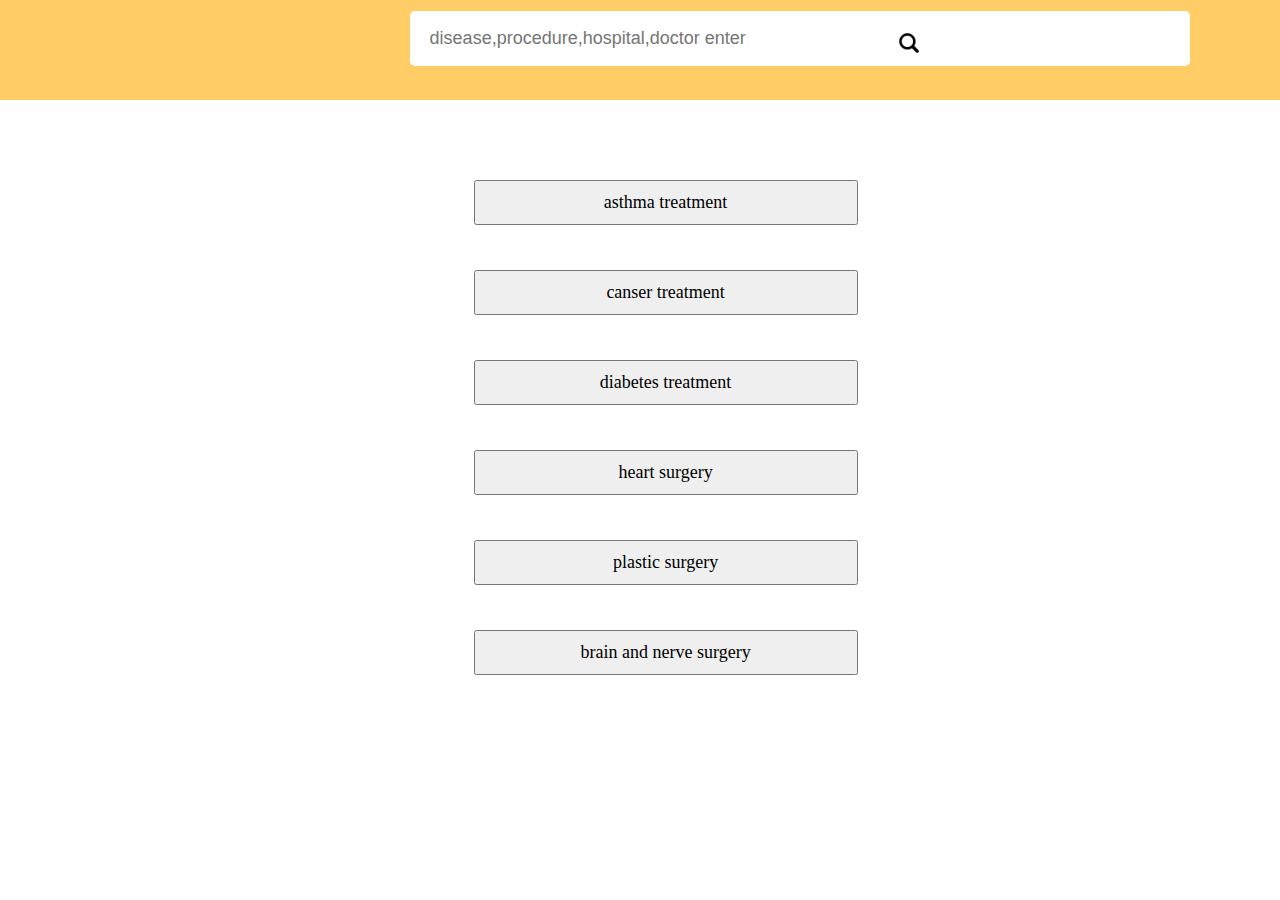
==== servıces/index.html @ 561c373d "services page" ====
<!DOCTYPE html>
<html lang="en">
<head>
    <meta charset="UTF-8">
    <meta http-equiv="X-UA-Compatible" content="IE=edge">
    <meta name="viewport" content="width=device-width, initial-scale=1.0">
    <link rel="stylesheet" href="style.css">
    <title>Document</title>
</head>
<body class="a-body">
    
    <header class="header2">
        <div class="wrapper">
            <div class="search-input">
              <a href="" target="_blank" hidden></a>
              <input class="" type="text" placeholder="disease,procedure,hospital,doctor enter">
              <div class="autocom-box">
              
              </div>
              <div> <img src="3844432_magnifier_search_zoom_icon.png" alt="" class="search-btn"></div>
              
              

            </div>
          </div>
          <button class="a-1">asthma&nbsp;treatment</button>
          <button class="a-2">canser treatment</button>
          <button class="a-3">diabetes treatment</button>
          <button class="a-4">heart surgery</button>
          <button class="a-5">plastic surgery</button>
          <button class="a-6">brain and nerve surgery</button>



</header>

</body>

</html>
---- servıces/style.css ----
@import url('https://fonts.googleapis.com/css2?family=Poppins:wght@200;300;400;500;600;700&display=swap');

*{
    padding: 0;
    margin:0;

}



.header2{
    background-color:rgb(255, 204, 102);
    z-index: 999;
   
    height: 100px;
    width: 100%;
}






.wrapper{
    max-width: 750px;
    margin: 150px auto;
    bottom: 76%;
    position: fixed;
    left: 32%;
    width: 700px;
   
    
  }
  .search-btn{
    width: 2%;
    display: flex;
    position: fixed;
    bottom: 93.8%;
    left:70%;
  }
  .wrapper .search-input{
    
   transform-origin: 100%;
    width: 100%;
    border-radius: 5px;
    position: relative;
    
  }
  
  
  .search-input input{
    
    height: 55px;
    width: 100%;
    outline: none;
    border: none;
    border-radius: 5px;
    padding: 0 60px 0 20px;
    font-size: 18px;
    
  }
  
  .search-input.active input{
    
    border-radius: 5px 5px 0 0;
  }
  
  .search-input .autocom-box{
    
    padding: 0;
    opacity: 0;
    pointer-events: none;
    max-height: 280px;
    overflow-y: auto;
  }
  
  .search-input.active .autocom-box{
    padding: 10px 8px;
    opacity: 1;
    pointer-events: auto;
  }
  
  .autocom-box li{
    list-style: none;
    padding: 8px 12px;
    display: none;
    width: 100%;
    cursor: default;
    border-radius: 3px;
  }
  
  .search-input.active .autocom-box li{
    display: block;
  }
  .autocom-box li:hover{
    background:   #ccefff;
  }
  
  .search-input .icon{
    position: absolute;
    right: 0px;
    top: 0px;
    height: 55px;
    width: 55px;
    text-align: center;
    line-height: 55px;
    font-size: 20px;
    color: #000;
    cursor: pointer;
    bottom: 30%;
    
  }


.a-body{
    background-color: rgb(255, 255, 255);
}
.a-1{
    width: 30%;
    height: 5%;
    left: 37%;
    position: fixed;
    top: 20%;
    font-size: large;
    font-family: Georgia, 'Times New Roman', Times, serif;
}
.a-2{
    width: 30%;
    height: 5%;
    left: 37%;
    position: fixed;
    top: 30%;
    font-size: large;
    font-family: Georgia, 'Times New Roman', Times, serif;
}
.a-3{
    width: 30%;
    height: 5%;
    left: 37%;
    position: fixed;
    top:40%;
    font-size: large;
    font-family: Georgia, 'Times New Roman', Times, serif;
}
.a-4{
    width: 30%;
    height: 5%;
    left: 37%;
    position: fixed;
    top: 50%;
    font-size: large;
    font-family: Georgia, 'Times New Roman', Times, serif;
}
.a-5{
    width: 30%;
    height: 5%;
    left: 37%;
    position: fixed;
    top: 60%;
    font-size: large;
    font-family: Georgia, 'Times New Roman', Times, serif;
}
.a-6{
    width: 30%;
    background-color: ;
    height: 5%;
    left: 37%;
    position: fixed;
    top: 70%;
    font-size: large;
    font-family: Georgia, 'Times New Roman', Times, serif;
}
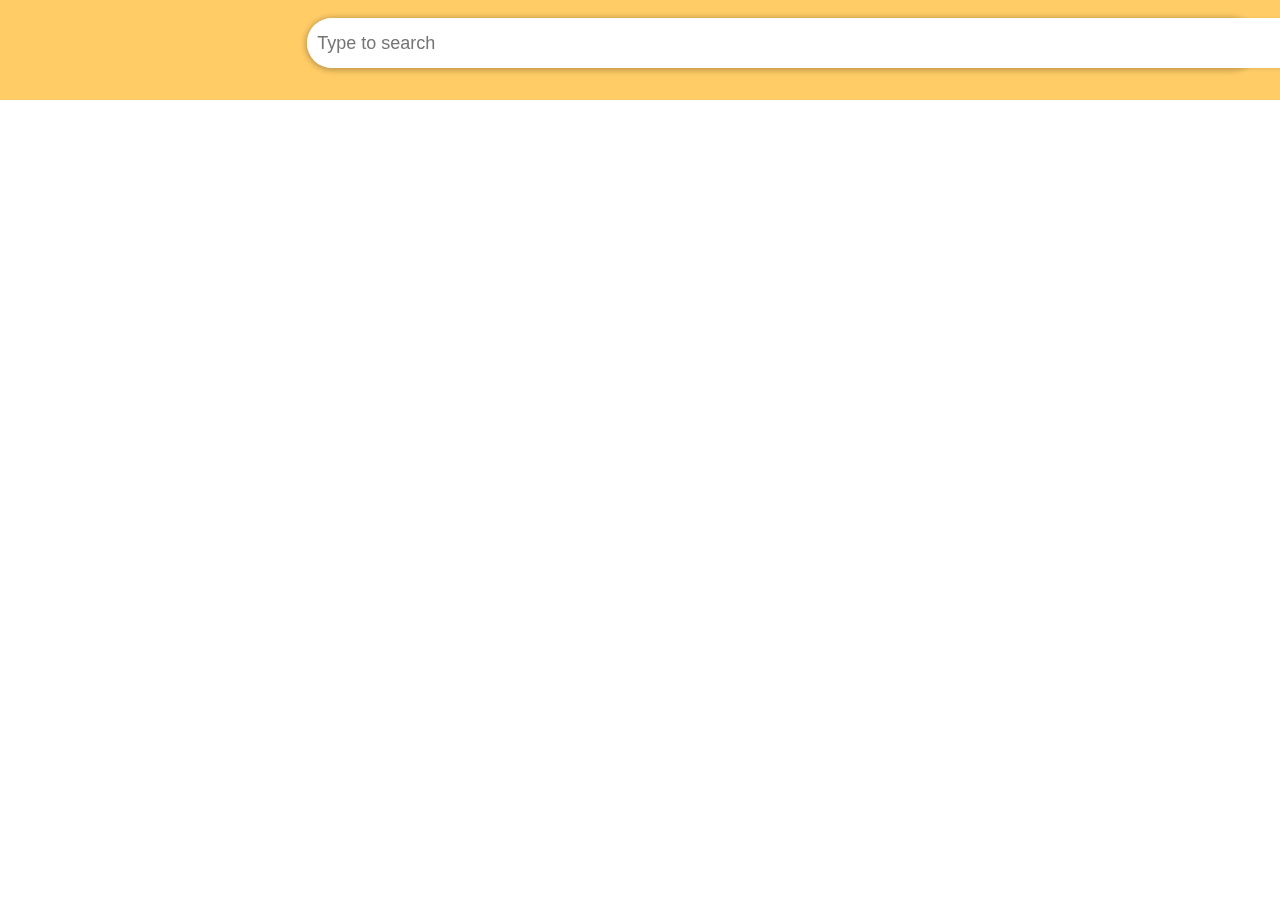
==== commit 92e02fcd: "javascript search bar" ====
--- a/servıces/index.html
+++ b/servıces/index.html
@@ -1,39 +1,51 @@
 <!DOCTYPE html>
 <html lang="en">
 <head>
-    <meta charset="UTF-8">
-    <meta http-equiv="X-UA-Compatible" content="IE=edge">
-    <meta name="viewport" content="width=device-width, initial-scale=1.0">
-    <link rel="stylesheet" href="style.css">
+  <meta charset="utf-8">
+  <title>mega-hosppital search page</title>
+  <link rel="stylesheet" href="style.css">
+ <meta name="viewport" content="width=device-width, initial-scale=1.0">
+ <link href="https://fonts.googleapis.com/icon?family=Material+Icons" rel="stylesheet">
     <title>Document</title>
 </head>
 <body class="a-body">
     
     <header class="header2">
+      <div class="container-show">
         <div class="wrapper">
-            <div class="search-input">
-              <a href="" target="_blank" hidden></a>
-              <input class="" type="text" placeholder="disease,procedure,hospital,doctor enter">
-              <div class="autocom-box">
-              
-              </div>
-              <div> <img src="3844432_magnifier_search_zoom_icon.png" alt="" class="search-btn"></div>
-              
+          <input type="text" name="search" id="search" placeholder="Type to search" autocomplete="chrome-off">
+          <button><i class="fa fa-search"></i></button>
+          <div class="results">
+            <ul>
+              <li>ASTHMA TREATMENT</li>
+              <li>DIABETES TREATMENT</li>
+              <li>CANCER TREATMENT</li>
+              <li>BRAIN AND NERVE SURGERY</li>
+              <li></li>
+              <li></li>
+              <li></li>
+              <li></li>
+              <li></li>
+              <li></li>
+              <li></li>
+              <li></li>
+              <li></li>
+
+            </ul>
+          </div>
+        </div>
+      </div>
+      
+        
               
 
-            </div>
-          </div>
-          <button class="a-1">asthma&nbsp;treatment</button>
-          <button class="a-2">canser treatment</button>
-          <button class="a-3">diabetes treatment</button>
-          <button class="a-4">heart surgery</button>
-          <button class="a-5">plastic surgery</button>
-          <button class="a-6">brain and nerve surgery</button>
-
+           
 
 
 </header>
 
+
+  
 </body>
-
+<script src="script.js"></script>
 </html>--- a/servıces/style.css
+++ b/servıces/style.css
@@ -15,159 +15,95 @@
     height: 100px;
     width: 100%;
 }
+.container {
+
+}
+
+.wrapper {
+  margin: 0 auto;
+  background: #ffffff;
+  border-radius: 30px;
+  box-shadow: 0px 1px 5px 3px rgba(0,0,0,0.15);
+  position: relative;
+  width: 950px;
+  top: 2%;
+  left:24% ;
+  position: fixed;
+}
+
+input {
+  width:100%;
+  border: none;
+  height: 50px;
+  border-radius: 30px;
+  padding: 0px 40px 0px 10px;
+  font-size: 18px;
+  box-shadow: 0px 1px 4px rgba(0,0,0,0.1);
+}
+
+input:focus {
+  outline: none;
+}
+
+button {
+  position: absolute;
+  border: none;
+  background: none;
+  top: 0;
+  right: 0;
+  height: 50px;
+  line-height: 50px;
+  padding: 0;
+  width: 50px;
+}
+
+button:focus {
+  outline: none;
+}
+
+button i {
+  width: 100%;
+  color: #6d7b98;
+  line-height: 50px;
+  font-size: 22px;
+}
+
+.results {
+  padding: 0px;
+}
+
+.results ul {margin: 0; padding: 0; }
+.results ul li {
+  list-style: none;
+  border-radius: 3px;
+  opacity: 0;
+  display: none;
+  padding: 8px 12px;
+  transition: all .5s linear;
+}
+
+.show .results ul li {
+  opacity: 1;
+  display: block;
+}
+
+.show .results {
+  padding: 10px;
+}
+
+.results ul li:hover {
+  background: #ececec
+}
 
 
 
 
 
 
-.wrapper{
-    max-width: 750px;
-    margin: 150px auto;
-    bottom: 76%;
-    position: fixed;
-    left: 32%;
-    width: 700px;
-   
-    
-  }
-  .search-btn{
-    width: 2%;
-    display: flex;
-    position: fixed;
-    bottom: 93.8%;
-    left:70%;
-  }
-  .wrapper .search-input{
-    
-   transform-origin: 100%;
-    width: 100%;
-    border-radius: 5px;
-    position: relative;
-    
-  }
-  
-  
-  .search-input input{
-    
-    height: 55px;
-    width: 100%;
-    outline: none;
-    border: none;
-    border-radius: 5px;
-    padding: 0 60px 0 20px;
-    font-size: 18px;
-    
-  }
-  
-  .search-input.active input{
-    
-    border-radius: 5px 5px 0 0;
-  }
-  
-  .search-input .autocom-box{
-    
-    padding: 0;
-    opacity: 0;
-    pointer-events: none;
-    max-height: 280px;
-    overflow-y: auto;
-  }
-  
-  .search-input.active .autocom-box{
-    padding: 10px 8px;
-    opacity: 1;
-    pointer-events: auto;
-  }
-  
-  .autocom-box li{
-    list-style: none;
-    padding: 8px 12px;
-    display: none;
-    width: 100%;
-    cursor: default;
-    border-radius: 3px;
-  }
-  
-  .search-input.active .autocom-box li{
-    display: block;
-  }
-  .autocom-box li:hover{
-    background:   #ccefff;
-  }
-  
-  .search-input .icon{
-    position: absolute;
-    right: 0px;
-    top: 0px;
-    height: 55px;
-    width: 55px;
-    text-align: center;
-    line-height: 55px;
-    font-size: 20px;
-    color: #000;
-    cursor: pointer;
-    bottom: 30%;
-    
-  }
 
 
-.a-body{
-    background-color: rgb(255, 255, 255);
-}
-.a-1{
-    width: 30%;
-    height: 5%;
-    left: 37%;
-    position: fixed;
-    top: 20%;
-    font-size: large;
-    font-family: Georgia, 'Times New Roman', Times, serif;
-}
-.a-2{
-    width: 30%;
-    height: 5%;
-    left: 37%;
-    position: fixed;
-    top: 30%;
-    font-size: large;
-    font-family: Georgia, 'Times New Roman', Times, serif;
-}
-.a-3{
-    width: 30%;
-    height: 5%;
-    left: 37%;
-    position: fixed;
-    top:40%;
-    font-size: large;
-    font-family: Georgia, 'Times New Roman', Times, serif;
-}
-.a-4{
-    width: 30%;
-    height: 5%;
-    left: 37%;
-    position: fixed;
-    top: 50%;
-    font-size: large;
-    font-family: Georgia, 'Times New Roman', Times, serif;
-}
-.a-5{
-    width: 30%;
-    height: 5%;
-    left: 37%;
-    position: fixed;
-    top: 60%;
-    font-size: large;
-    font-family: Georgia, 'Times New Roman', Times, serif;
-}
-.a-6{
-    width: 30%;
-    background-color: ;
-    height: 5%;
-    left: 37%;
-    position: fixed;
-    top: 70%;
-    font-size: large;
-    font-family: Georgia, 'Times New Roman', Times, serif;
-}
 
+
+
+
+
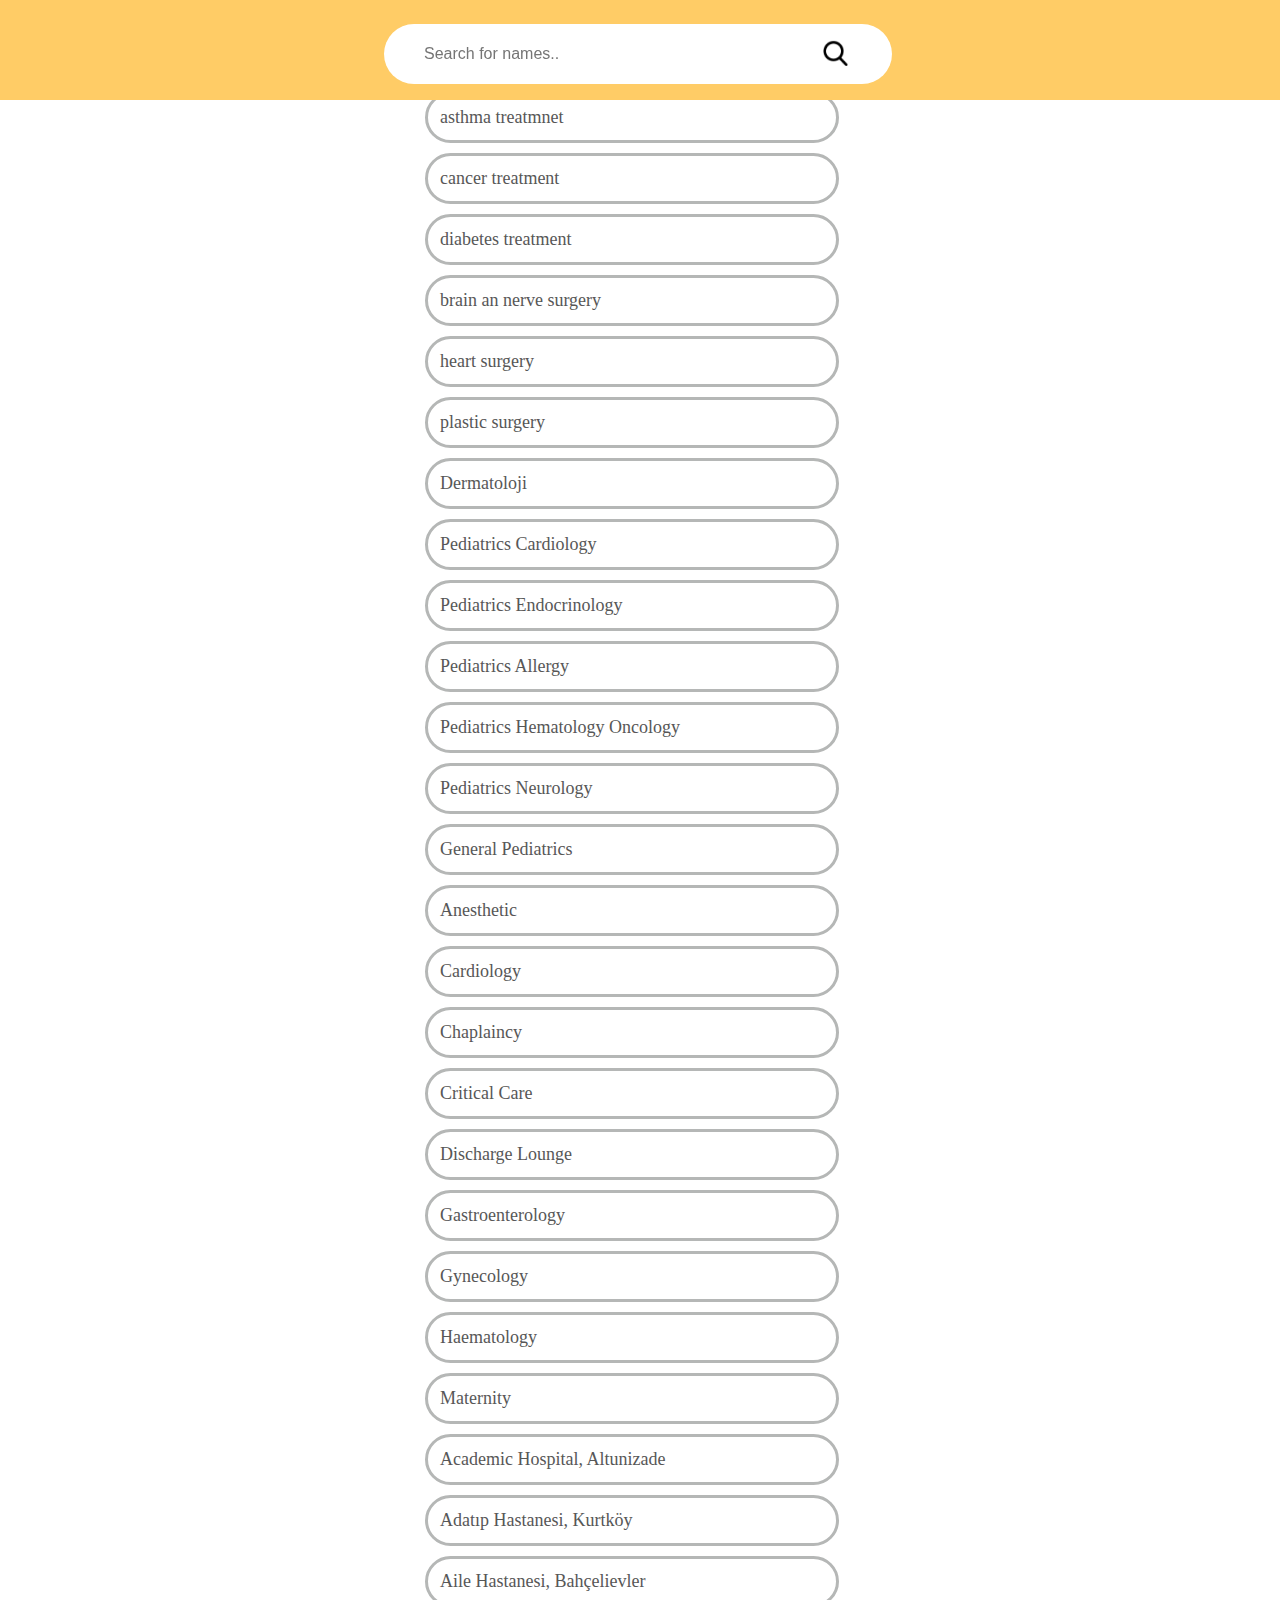
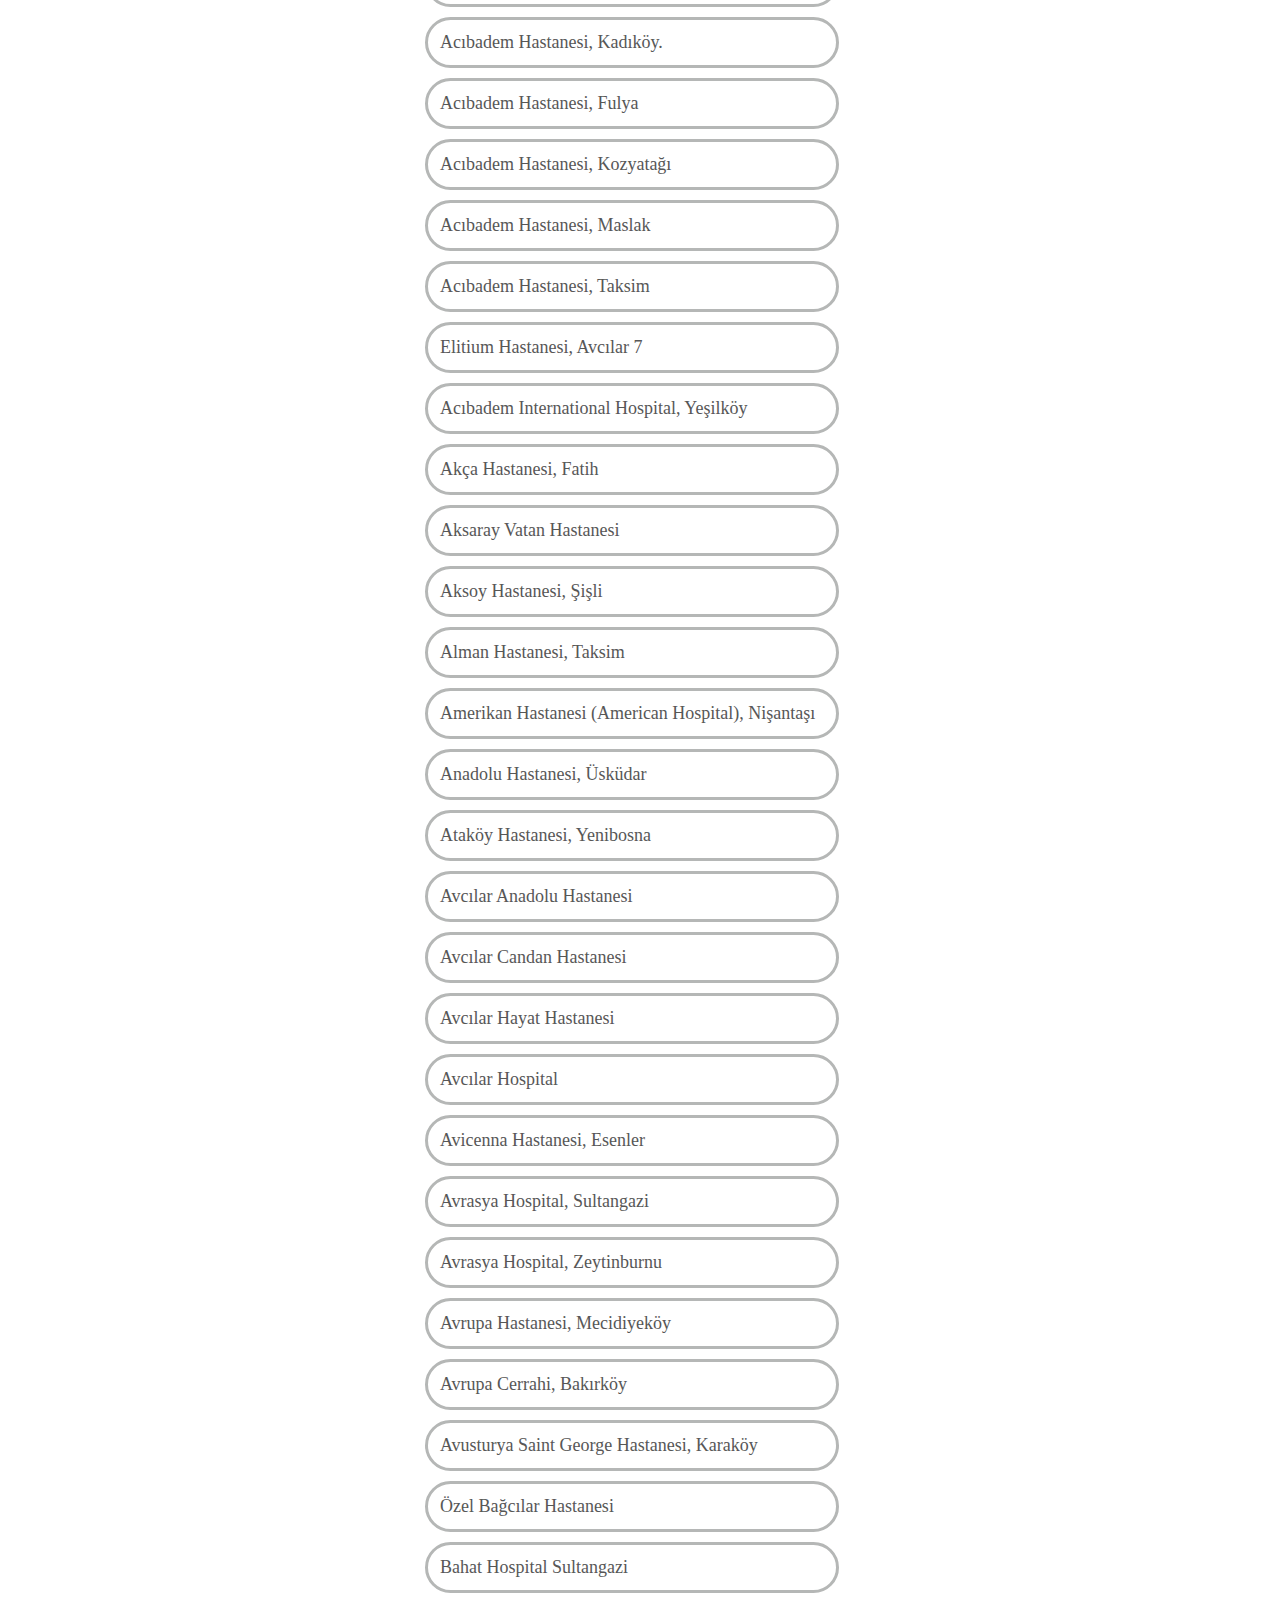
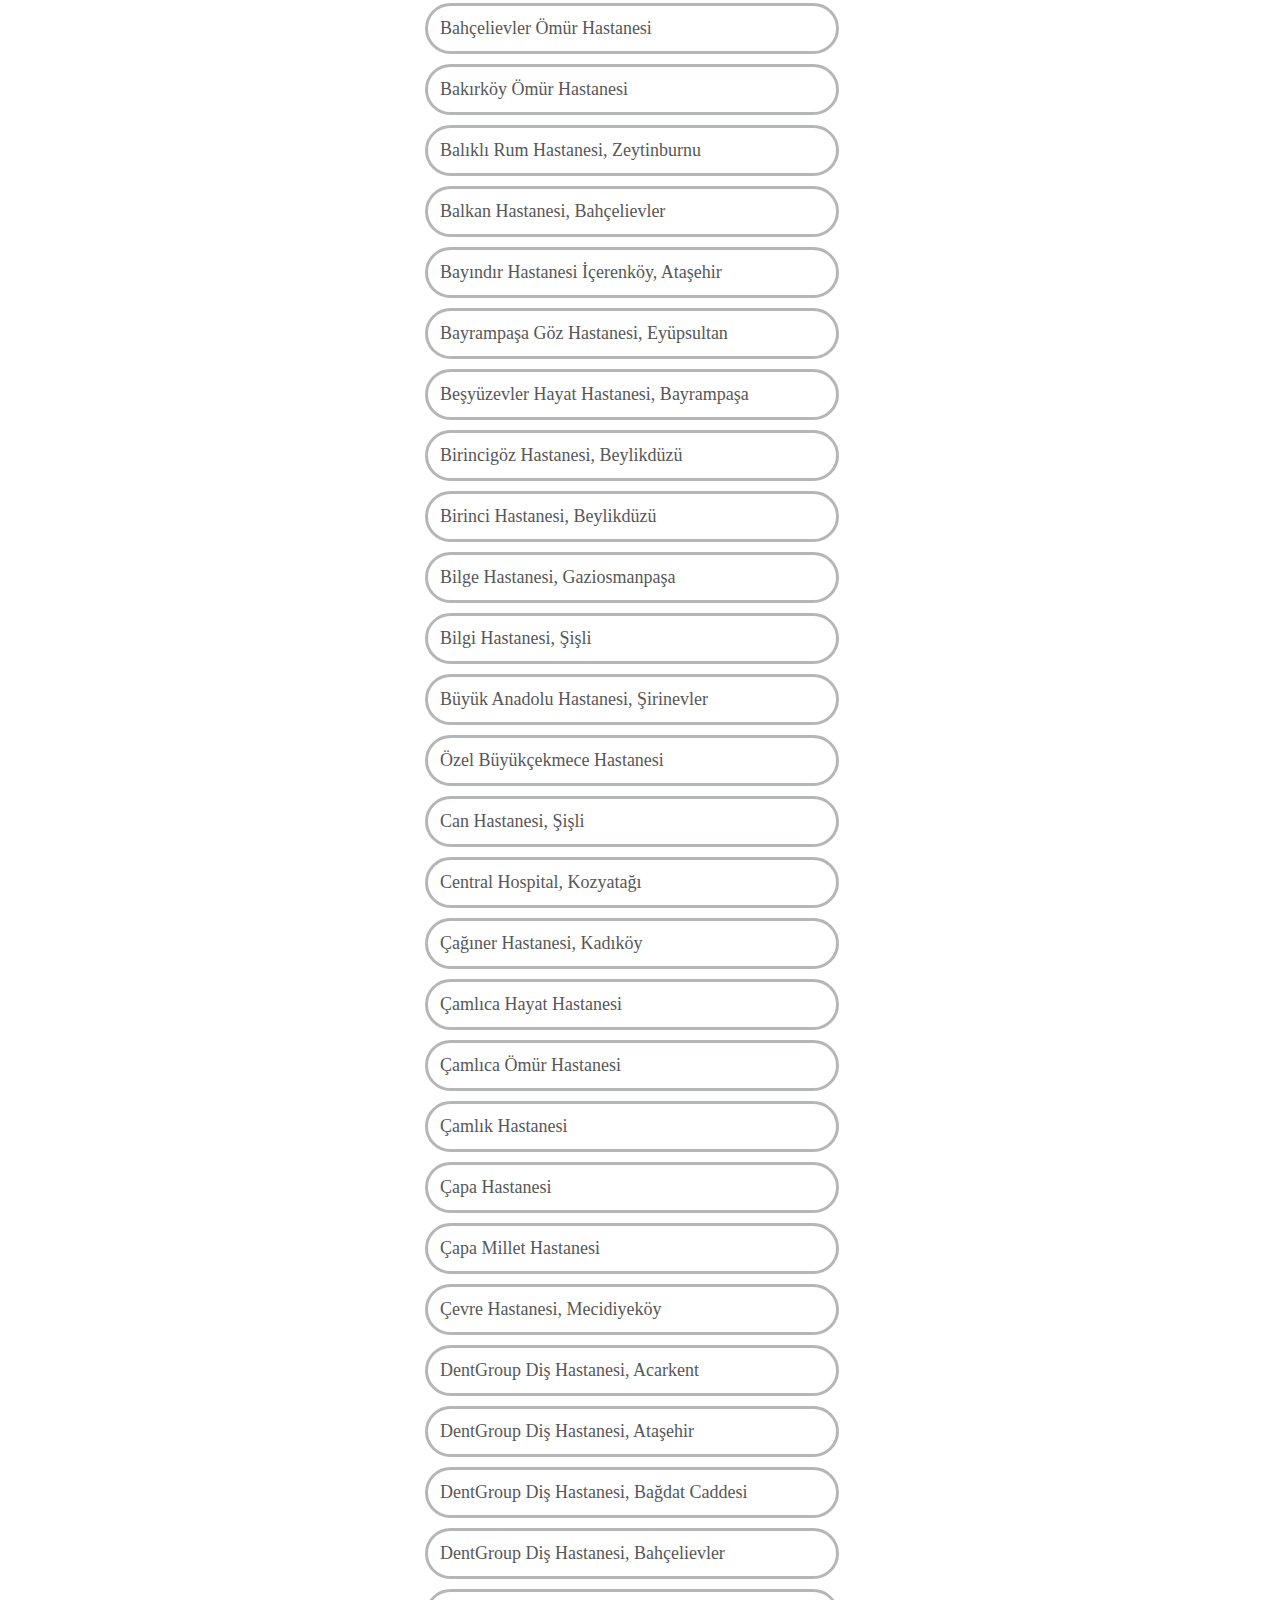
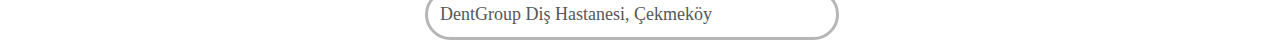
==== commit e3dfcfc7: "search filter" ====
--- a/servıces/index.html
+++ b/servıces/index.html
@@ -11,41 +11,141 @@
 <body class="a-body">
     
     <header class="header2">
-      <div class="container-show">
-        <div class="wrapper">
-          <input type="text" name="search" id="search" placeholder="Type to search" autocomplete="chrome-off">
-          <button><i class="fa fa-search"></i></button>
-          <div class="results">
-            <ul>
-              <li>ASTHMA TREATMENT</li>
-              <li>DIABETES TREATMENT</li>
-              <li>CANCER TREATMENT</li>
-              <li>BRAIN AND NERVE SURGERY</li>
-              <li></li>
-              <li></li>
-              <li></li>
-              <li></li>
-              <li></li>
-              <li></li>
-              <li></li>
-              <li></li>
-              <li></li>
+      
+     
+  
 
-            </ul>
-          </div>
-        </div>
-      </div>
-      
-        
+     
               
 
            
 
 
 </header>
+<section>
+<input  type="text" id="myInput" onkeyup="myFunction()" placeholder="Search for names..">
+<a href=""><img src="zıkkım.png" alt="" class="search-i"></a>
+
+
+<br><br><br>
+<ul id="myUL">
+  
+  
+  <li ><a href="#" class="adele">asthma treatmnet</a></li>
+  <li><a href="#"class="adele">cancer treatment</a></li>
+  <li><a href="#"class="adele">diabetes treatment</a></li>
+  <li><a href="#"class="adele">brain an nerve surgery</a></li>
+  <li><a href="#"class="adele">heart surgery</a></li>
+  <li><a href="#"class="adele">plastic surgery</a></li>
+  <li><a href="#"class="adele">Dermatoloji</a></li>
+  <li><a href="#"class="adele">Pediatrics Cardiology</a></li>
+  <li><a href="#"class="adele">Pediatrics Endocrinology</a></li>
+  <li><a href="#"class="adele">Pediatrics Allergy</a></li>
+  <li><a href="#"class="adele">Pediatrics Hematology Oncology</a></li>
+  <li><a href="#"class="adele">Pediatrics Neurology</a></li>
+  <li><a href="#"class="adele">General Pediatrics</a></li>
+  <li><a href="#"class="adele">Anesthetic</a></li>
+  <li><a href="#"class="adele">Cardiology</a></li>
+  <li><a href="#"class="adele">Chaplaincy</a></li>
+  <li><a href="#"class="adele">Critical Care</a></li>
+  <li><a href="#"class="adele">Discharge Lounge</a></li>
+  <li><a href="#"class="adele">Gastroenterology</a></li><li>
+  <li><a href="#"class="adele">Gynecology</a></li>
+  <li><a href="#"class="adele">Haematology</a></li>
+  <li><a href="#"class="adele">Maternity</a></li>
+  <li><a href="#"class="adele">Academic Hospital, Altunizade</a></li>
+  <li><a href="#"class="adele">Adatıp Hastanesi, Kurtköy</a></li>
+  <li><a href="#"class="adele">Aile Hastanesi, Bahçelievler</a></li>
+  <li><a href="#"class="adele">Acıbadem Hastanesi, Kadıköy.
+  <li><a href="#"class="adele">Acıbadem Hastanesi, Fulya</a></li>
+  <li><a href="#"class="adele">Acıbadem Hastanesi, Kozyatağı</a></li>
+  <li><a href="#"class="adele">Acıbadem Hastanesi, Maslak</a></li>
+  <li><a href="#"class="adele">Acıbadem Hastanesi, Taksim</a></li>
+  <li><a href="#"class="adele">Elitium Hastanesi, Avcılar 7
+  </a></li>
+  <li><a href="#"class="adele">Acıbadem International Hospital, Yeşilköy</a></li>
+  <li><a href="#"class="adele">Akça Hastanesi, Fatih</a></li>
+  <li><a href="#"class="adele">Aksaray Vatan Hastanesi</a></li>
+  <li><a href="#"class="adele">Aksoy Hastanesi, Şişli</a></li>
+  <li><a href="#"class="adele">Alman Hastanesi, Taksim</a></li>
+  <li><a href="#"class="adele">Amerikan Hastanesi (American Hospital), Nişantaşı</a></li>
+  <li><a href="#"class="adele">Anadolu Hastanesi, Üsküdar</a></li>
+  <li><a href="#"class="adele">Ataköy Hastanesi, Yenibosna</a></li>
+  <li><a href="#"class="adele">Avcılar Anadolu Hastanesi</a></li>
+  <li><a href="#"class="adele">Avcılar Candan Hastanesi</a></li>
+  <li><a href="#"class="adele">Avcılar Hayat Hastanesi</a></li>
+  <li><a href="#"class="adele">Avcılar Hospital</a></li>
+
+  <li><a href="#"class="adele">Avicenna Hastanesi, Esenler</a></li>
+  <li><a href="#"class="adele">Avrasya Hospital, Sultangazi</a></li>
+  <li><a href="#"class="adele">Avrasya Hospital, Zeytinburnu</a></li>
+  <li><a href="#"class="adele">Avrupa Hastanesi, Mecidiyeköy</a></li>
+  <li><a href="#"class="adele">Avrupa Cerrahi, Bakırköy</a></li>
+  <li><a href="#"class="adele">Avusturya Saint George Hastanesi, Karaköy  </a></li>
+  <li><a href="#"class="adele">Özel Bağcılar Hastanesi</a></li>
+  <li><a href="#"class="adele">Bahat Hospital Sultangazi</a></li>
+  <li><a href="#"class="adele">Bahçelievler Ömür Hastanesi</a></li>
+  <li><a href="#"class="adele">Bakırköy Ömür Hastanesi</a></li>
+  <li><a href="#"class="adele">Balıklı Rum Hastanesi, Zeytinburnu</a></li>
+  <li><a href="#"class="adele">Balkan Hastanesi, Bahçelievler</a></li>
+  <li><a href="#"class="adele">Bayındır Hastanesi İçerenköy, Ataşehir</a></li>
+  <li><a href="#"class="adele">Bayrampaşa Göz Hastanesi, Eyüpsultan</a></li>
+  <li><a href="#"class="adele">Beşyüzevler Hayat Hastanesi, Bayrampaşa</a></li>
+  <li><a href="#"class="adele">Birincigöz Hastanesi, Beylikdüzü</a></li>
+  <li><a href="#"class="adele">Birinci Hastanesi, Beylikdüzü</a></li>
+  <li><a href="#"class="adele">Bilge Hastanesi, Gaziosmanpaşa</a></li>
+  <li><a href="#"class="adele">Bilgi Hastanesi, Şişli</a></li>
+  <li><a href="#"class="adele">Büyük Anadolu Hastanesi, Şirinevler</a></li>
+  <li><a href="#"class="adele">Özel Büyükçekmece Hastanesi</a></li>
+  <li><a href="#"class="adele">Can Hastanesi, Şişli</a></li>
+  <li><a href="#"class="adele">Central Hospital, Kozyatağı</a></li>
+  <li><a href="#"class="adele">Çağıner Hastanesi, Kadıköy</a></li>
+  <li><a href="#"class="adele">Çamlıca Hayat Hastanesi</a></li>
+  <li><a href="#"class="adele">Çamlıca Ömür Hastanesi</a></li>
+  <li><a href="#"class="adele">Çamlık Hastanesi</a></li>
+  <li><a href="#"class="adele">Çapa Hastanesi</a></li>
+  <li><a href="#"class="adele">Çapa Millet Hastanesi</a></li>
+  <li><a href="#"class="adele">Çevre Hastanesi, Mecidiyeköy</a></li>
+  <li><a href="#"class="adele">DentGroup Diş Hastanesi, Acarkent</a></li>
+  <li><a href="#"class="adele">DentGroup Diş Hastanesi, Ataşehir</a></li>
+  <li><a href="#"class="adele">DentGroup Diş Hastanesi, Bağdat Caddesi</a></li>
+  <li><a href="#"class="adele">DentGroup Diş Hastanesi, Bahçelievler</a></li>
+  <li><a href="#"class="adele">DentGroup Diş Hastanesi, Çekmeköy</a></li>
 
 
   
+  
+  
+</ul>
+
+</section>
+
+  
 </body>
-<script src="script.js"></script>
+<script >
+
+for (var i = 0; i < 20; i++) {
+  
+}
+function myFunction() {
+  // Declare variables
+  var input, filter, ul, li, a, i, txtValue;
+  input = document.getElementById('myInput');
+  filter = input.value.toUpperCase('myInput');
+  ul = document.getElementById("myUL");
+  li = ul.getElementsByTagName('li');
+
+  // Loop through all list items, and hide those who don't match the search query
+  for (i = 0; i < li.length; i++) {
+    a = li[i].getElementsByTagName("a")[0];
+    txtValue = a.textContent || a.innerText;
+    if (txtValue.toUpperCase().indexOf(filter) > -1) {
+      li[i].style.display = "";
+    } else {
+      li[i].style.display = "none";
+    }
+  }
+}
+  
+</script>
 </html>--- a/servıces/style.css
+++ b/servıces/style.css
@@ -8,91 +8,84 @@
 
 
 
+
 .header2{
     background-color:rgb(255, 204, 102);
+    position: fixed;
     z-index: 999;
+    
    
     height: 100px;
     width: 100%;
+}
+.search-i{
+  position: fixed;
+  z-index: 999;
+  height:25px;
+  left: 64.3%;
+  top: 4.5%;
 }
 .container {
 
 }
 
-.wrapper {
-  margin: 0 auto;
-  background: #ffffff;
-  border-radius: 30px;
-  box-shadow: 0px 1px 5px 3px rgba(0,0,0,0.15);
-  position: relative;
-  width: 950px;
-  top: 2%;
-  left:24% ;
+
+
+#myInput {
+  background-image: url('/css/searchicon.png'); /* Add a search icon to input */
+  background-position: 10px 12px; /* Position the search icon */
+  background-repeat: no-repeat; /* Do not repeat the icon image */
+  border-radius: 305px;
+  width: 35%; /* Full-width */
+  height:4% ;
   position: fixed;
+  z-index: 999;
+  margin-left: 30%;
+  margin-top: 0.5%;
+  top:2%;
+  font-size: 16px; /* Increase font-size */
+  padding: 12px 20px 12px 40px; /* Add some padding */
+  border:none; /* Add a grey border */
+  margin-bottom: 12px; /* Add some space below the input */
 }
 
-input {
-  width:100%;
-  border: none;
-  height: 50px;
-  border-radius: 30px;
-  padding: 0px 40px 0px 10px;
-  font-size: 18px;
-  box-shadow: 0px 1px 4px rgba(0,0,0,0.1);
+
+
+
+
+#myUL {
+  
+  /* Remove default list styling */
+  list-style-type: none;
+  
+  padding: 0;
+  margin: 0;
+  width: 100%;
+  margin-top: 3%;
+ 
+  
 }
 
-input:focus {
-  outline: none;
+#myUL li a {
+  border: 3px solid #b5b7b6; /* Add a border to all links */
+  width: 30%;
+  margin-left: 33.2%;
+  position: sticky;
+  border-radius: 30px;
+  margin-top: 10px; /* Prevent double borders */
+  background-color:rgb(255, 255, 255); /* Grey background color */
+  padding: 12px; /* Add some padding */
+  text-decoration: none; /* Remove default text underline */
+  font-size: 18px; /* Increase the font-size */
+  color: rgb(87, 87, 87); /* Add a black text color */
+  display: block; /* Make it into a block element to fill the whole list */
 }
 
-button {
-  position: absolute;
-  border: none;
-  background: none;
-  top: 0;
-  right: 0;
-  height: 50px;
-  line-height: 50px;
-  padding: 0;
-  width: 50px;
-}
 
-button:focus {
-  outline: none;
-}
+#myUL li a:hover:not(.header) {
+  
+border: 3px solid rgb(255, 204, 102) ;
 
-button i {
-  width: 100%;
-  color: #6d7b98;
-  line-height: 50px;
-  font-size: 22px;
-}
-
-.results {
-  padding: 0px;
-}
-
-.results ul {margin: 0; padding: 0; }
-.results ul li {
-  list-style: none;
-  border-radius: 3px;
-  opacity: 0;
-  display: none;
-  padding: 8px 12px;
-  transition: all .5s linear;
-}
-
-.show .results ul li {
-  opacity: 1;
-  display: block;
-}
-
-.show .results {
-  padding: 10px;
-}
-
-.results ul li:hover {
-  background: #ececec
 }
 
 
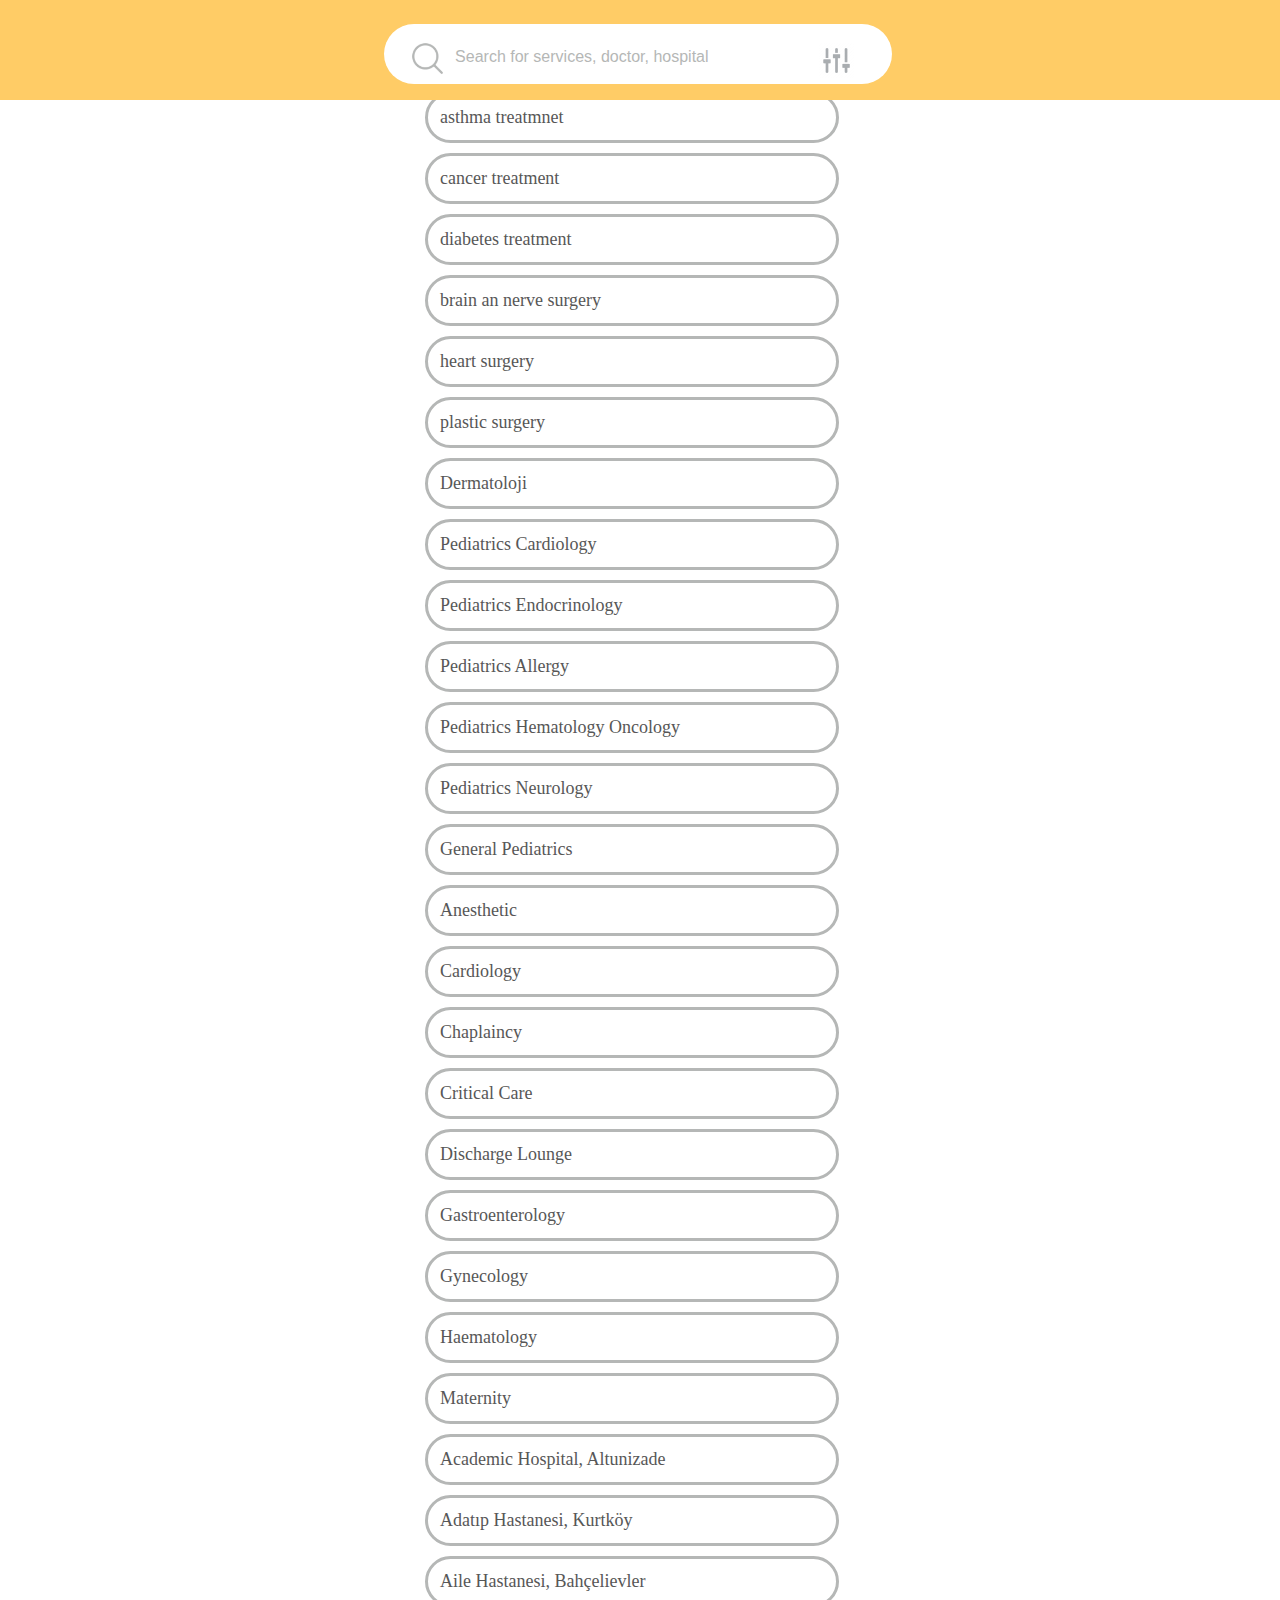
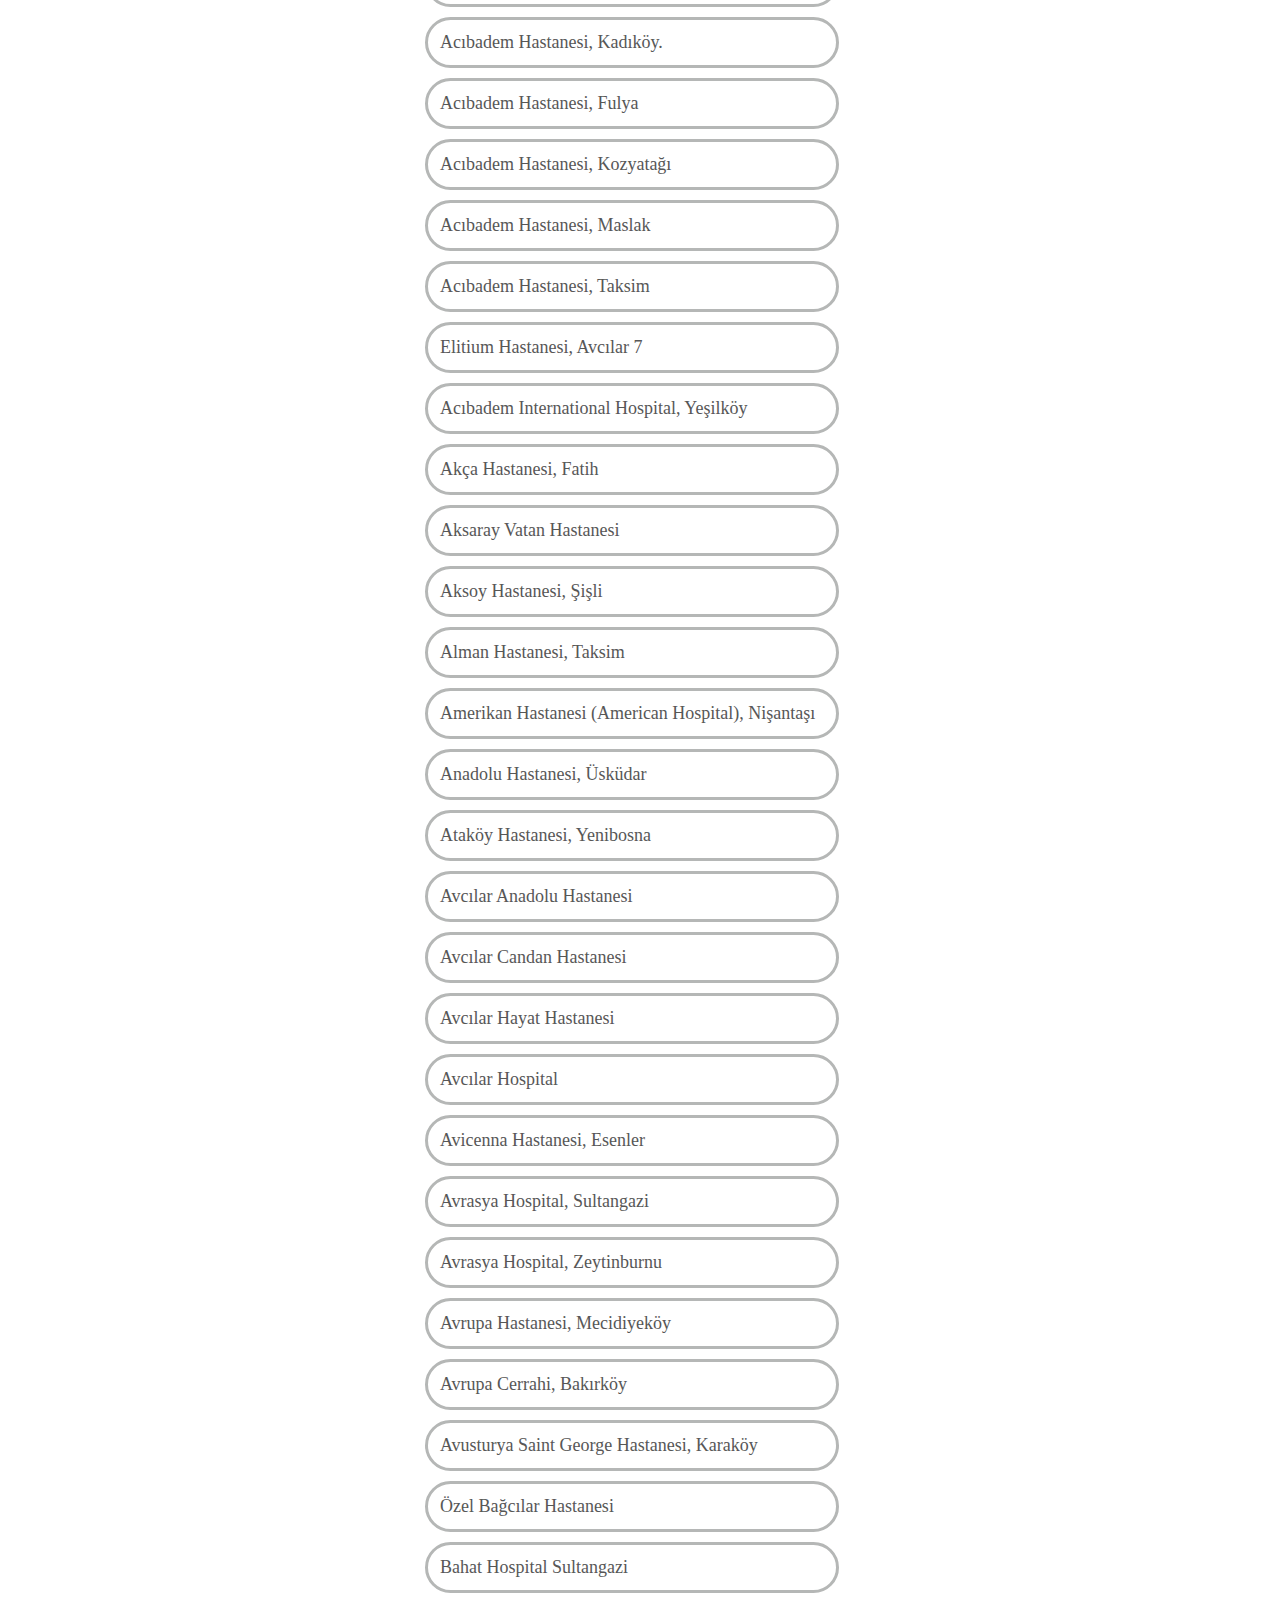
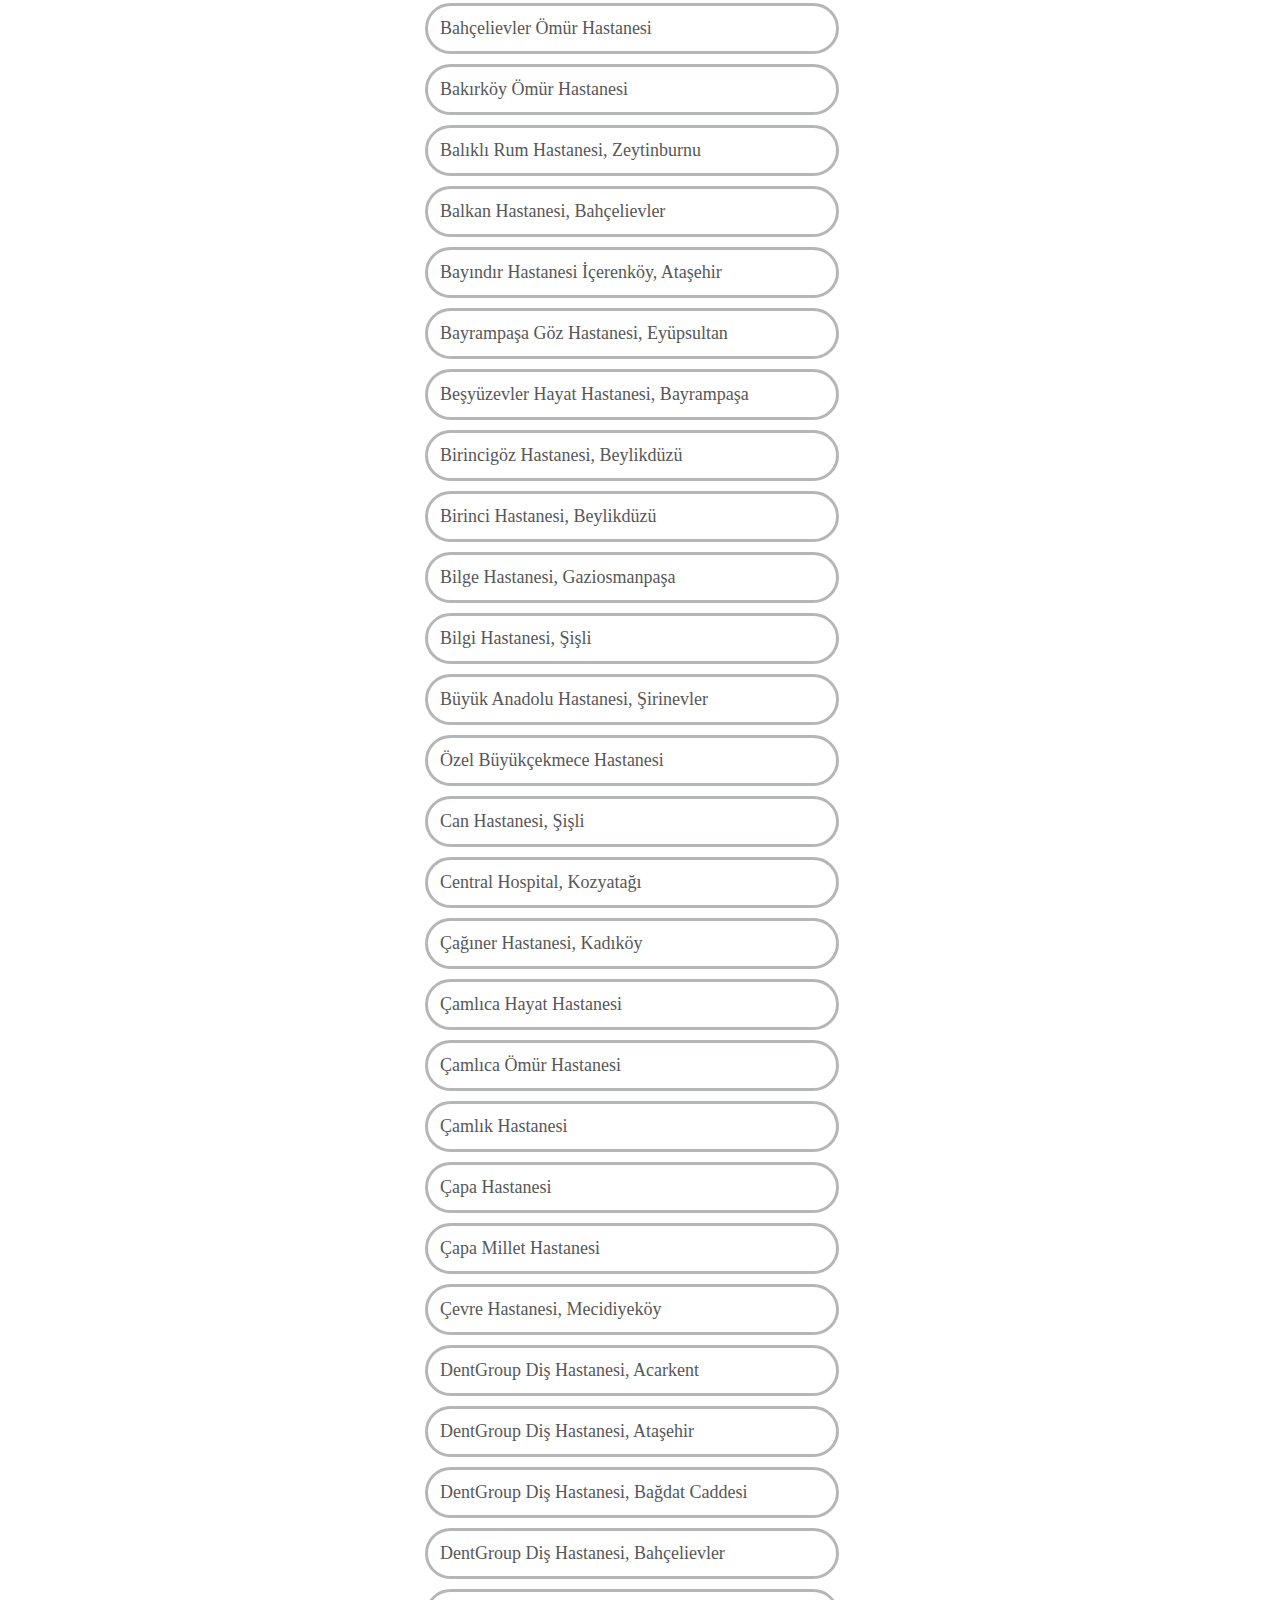
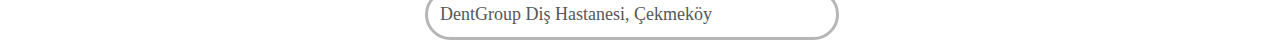
==== commit 0b09e781: "search box filter section" ====
--- a/servıces/index.html
+++ b/servıces/index.html
@@ -15,17 +15,34 @@
      
   
 
-     
-              
-
-           
-
 
 </header>
 <section>
-<input  type="text" id="myInput" onkeyup="myFunction()" placeholder="Search for names..">
-<a href=""><img src="zıkkım.png" alt="" class="search-i"></a>
+  
+  
 
+<script src="script.js"></script>
+
+
+
+<input  type="text" id="myInput" onkeyup="myFunction()"  placeholder="Search for services, doctor, hospital" >
+<a href=""><img src="4092559_search_magnifier_mobile ui_zoom_icon.png" alt="" class="search-i"></a>
+
+
+<div class="user-box">
+  <div class="user-id">
+    <a href=""><img class="user-picture" src="sound-equalizer-filter-audio-audiomixer-256.webp"/></a>
+    
+    
+    <div class="dropdown-menu">
+      <ul>
+        <li>Settings</li>
+        <li>Sports</li>
+        <li>Log Out</li>
+      </ul>
+    </div>
+  </div>
+</div>
 
 <br><br><br>
 <ul id="myUL">
--- a/servıces/style.css
+++ b/servıces/style.css
@@ -3,6 +3,7 @@
 *{
     padding: 0;
     margin:0;
+    text-decoration: none;
 
 }
 
@@ -21,21 +22,32 @@
 .search-i{
   position: fixed;
   z-index: 999;
-  height:25px;
-  left: 64.3%;
+  height:35px;
+  left: 32%;
   top: 4.5%;
 }
 .container {
 
 }
 
+.filter-icon{
+  position: fixed;
+  display: flex;
+  height: 4%;
+  left: 65.3%;
+  z-index: 999;
+  top: 4%;
+}
+
+
 
 
 #myInput {
-  background-image: url('/css/searchicon.png'); /* Add a search icon to input */
+  /* Add a search icon to input */
+  background-color: rgb(255, 255, 255);
   background-position: 10px 12px; /* Position the search icon */
   background-repeat: no-repeat; /* Do not repeat the icon image */
-  border-radius: 305px;
+  border-radius: 30px;
   width: 35%; /* Full-width */
   height:4% ;
   position: fixed;
@@ -48,7 +60,97 @@
   border:none; /* Add a grey border */
   margin-bottom: 12px; /* Add some space below the input */
 }
-
+input::placeholder{
+  position: fixed;
+  z-index: 999;
+  top: 23.3px;
+  left: 14%;
+  color:#b5b7b6 ;
+}
+.user-box {
+  position: fixed;
+  
+  z-index: 999;
+  top: 3.5%;
+  width: 50px;
+  left: 64%;
+  
+}
+
+
+
+
+.user-picture {
+  width: 35px;
+  height: 35px;
+  margin-top: 23%;
+ opacity: 0.5;
+  
+  
+}
+
+.user-name {
+  height: 100%;
+  width: 300px;
+  font-size: 1.5em;
+  line-height: 2.5em;
+  padding: 20px;
+  float: left;
+}
+
+.dropdown-arrow {
+  height: 0;
+  width: 0;
+	border-left: 10px solid transparent;
+	border-right: 10px solid transparent;
+	border-top: 10px solid #333;
+  position: relative;
+  top: 45px;
+  left: 350px;
+}
+
+.user-id:hover .dropdown-arrow {
+  top: 35px;
+	border-left: 10px solid transparent;
+	border-right: 10px solid transparent;
+	border-bottom: 10px solid #333;
+  border-top: 10px solid transparent;
+}
+
+.dropdown-menu {
+  list-style-type: none;
+  border-radius: 30px;
+  display: none;
+  background: #555; /* Non-rgba compatable browsers */
+  background: rgba(33, 33, 33, 0.9);
+}
+
+.user-id:hover .dropdown-menu {
+  display: block;
+  position: absolute;
+  top: 100%;
+}
+
+.dropdown-menu ul li {
+  list-style-type: none;
+  display: block;
+  height: 50px;
+  width: 200px;
+  font-size: 1.5em;
+  line-height: 2.5em;
+  padding: 20px;
+  color: #fff;
+  border-bottom: 2px solid #333;
+}
+
+.dropdown-menu ul li:last-child {
+  border-bottom: none;
+}
+
+.dropdown-menu ul li:hover {
+  background: #333;
+  color: #fff;
+}
 
 
 
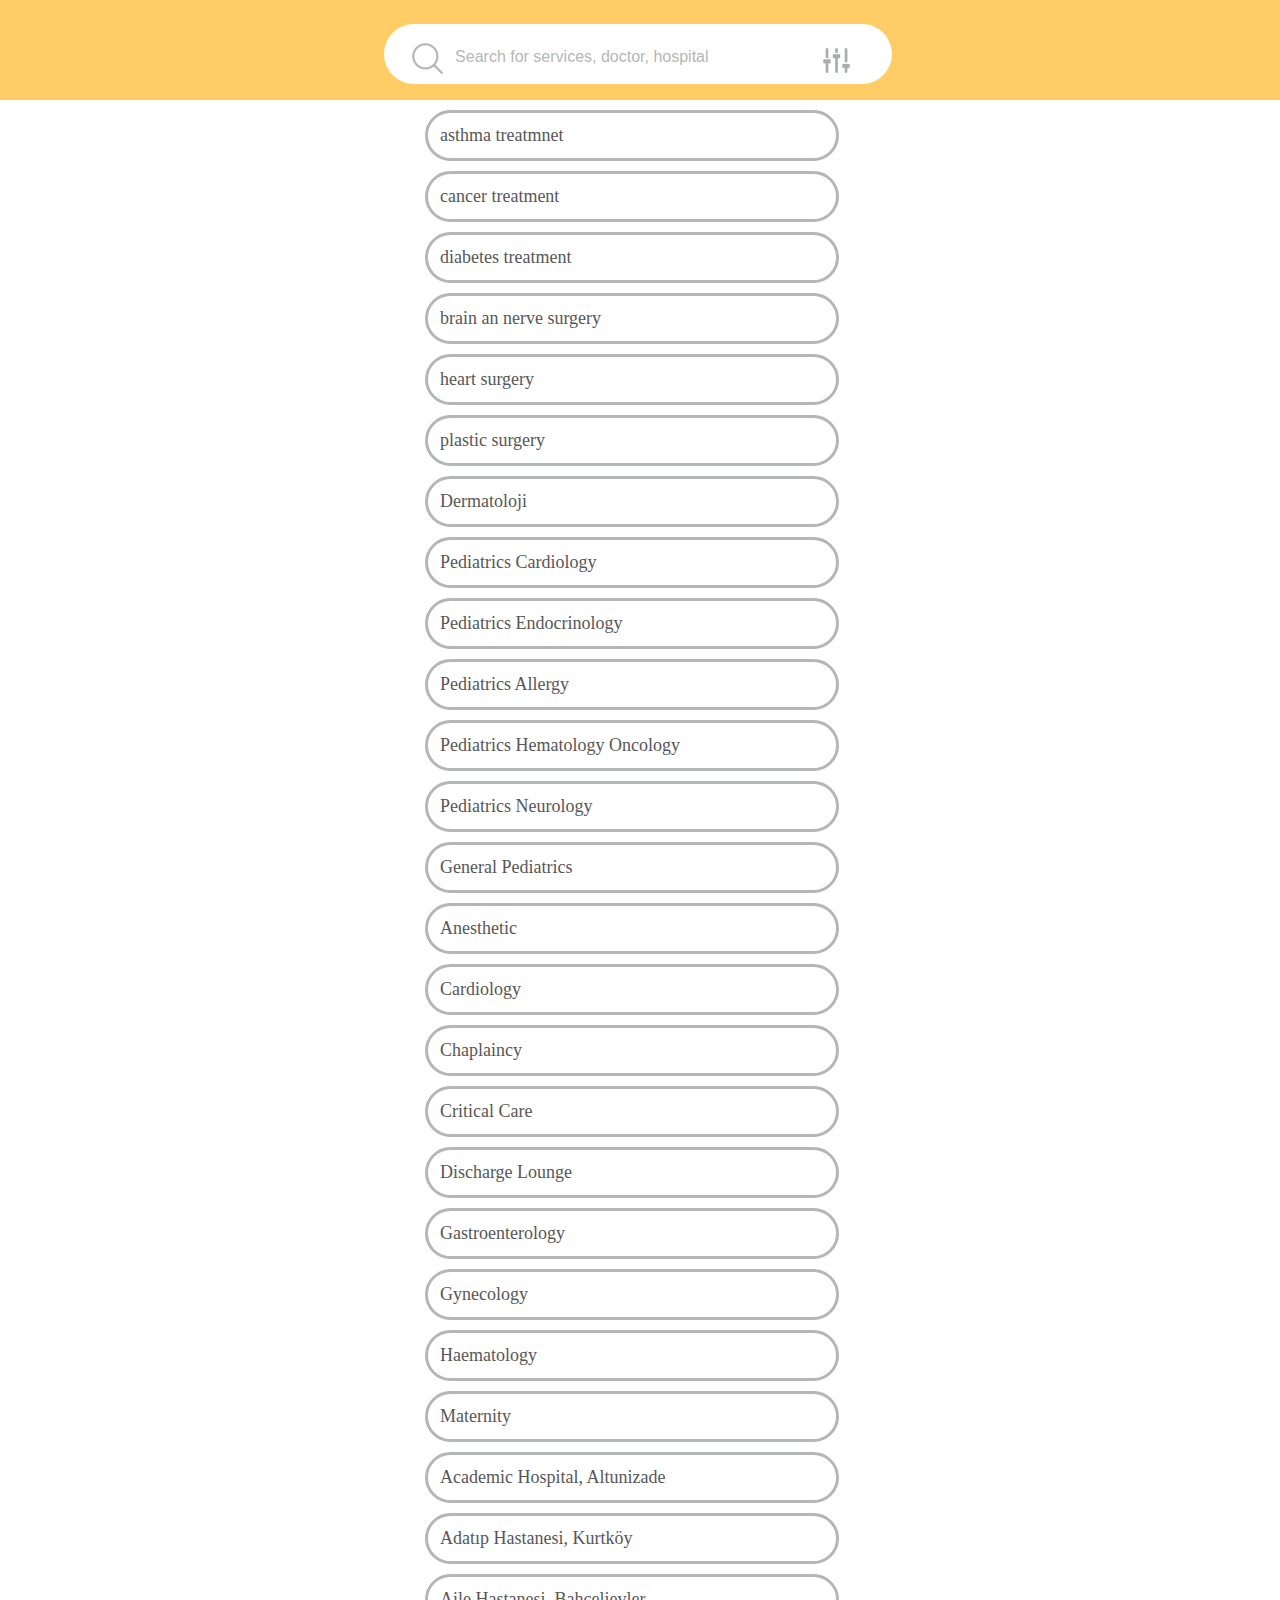
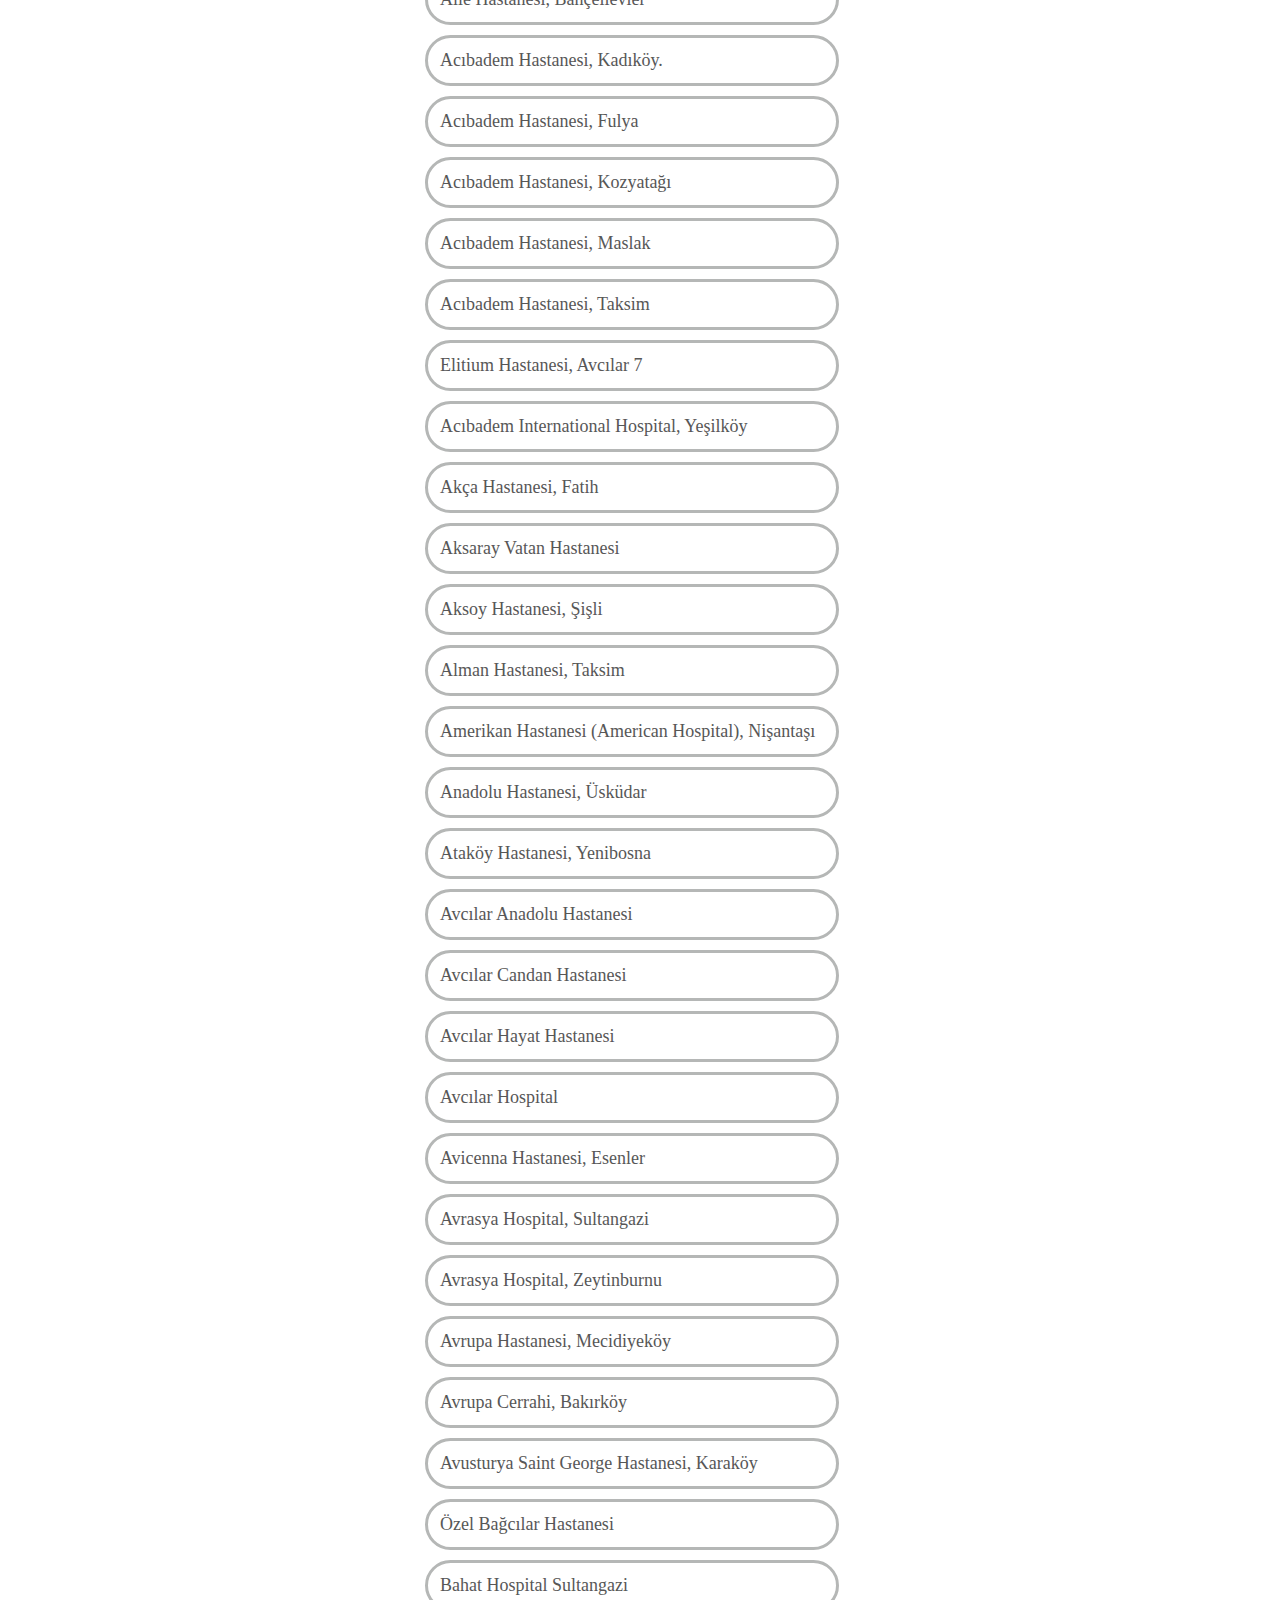
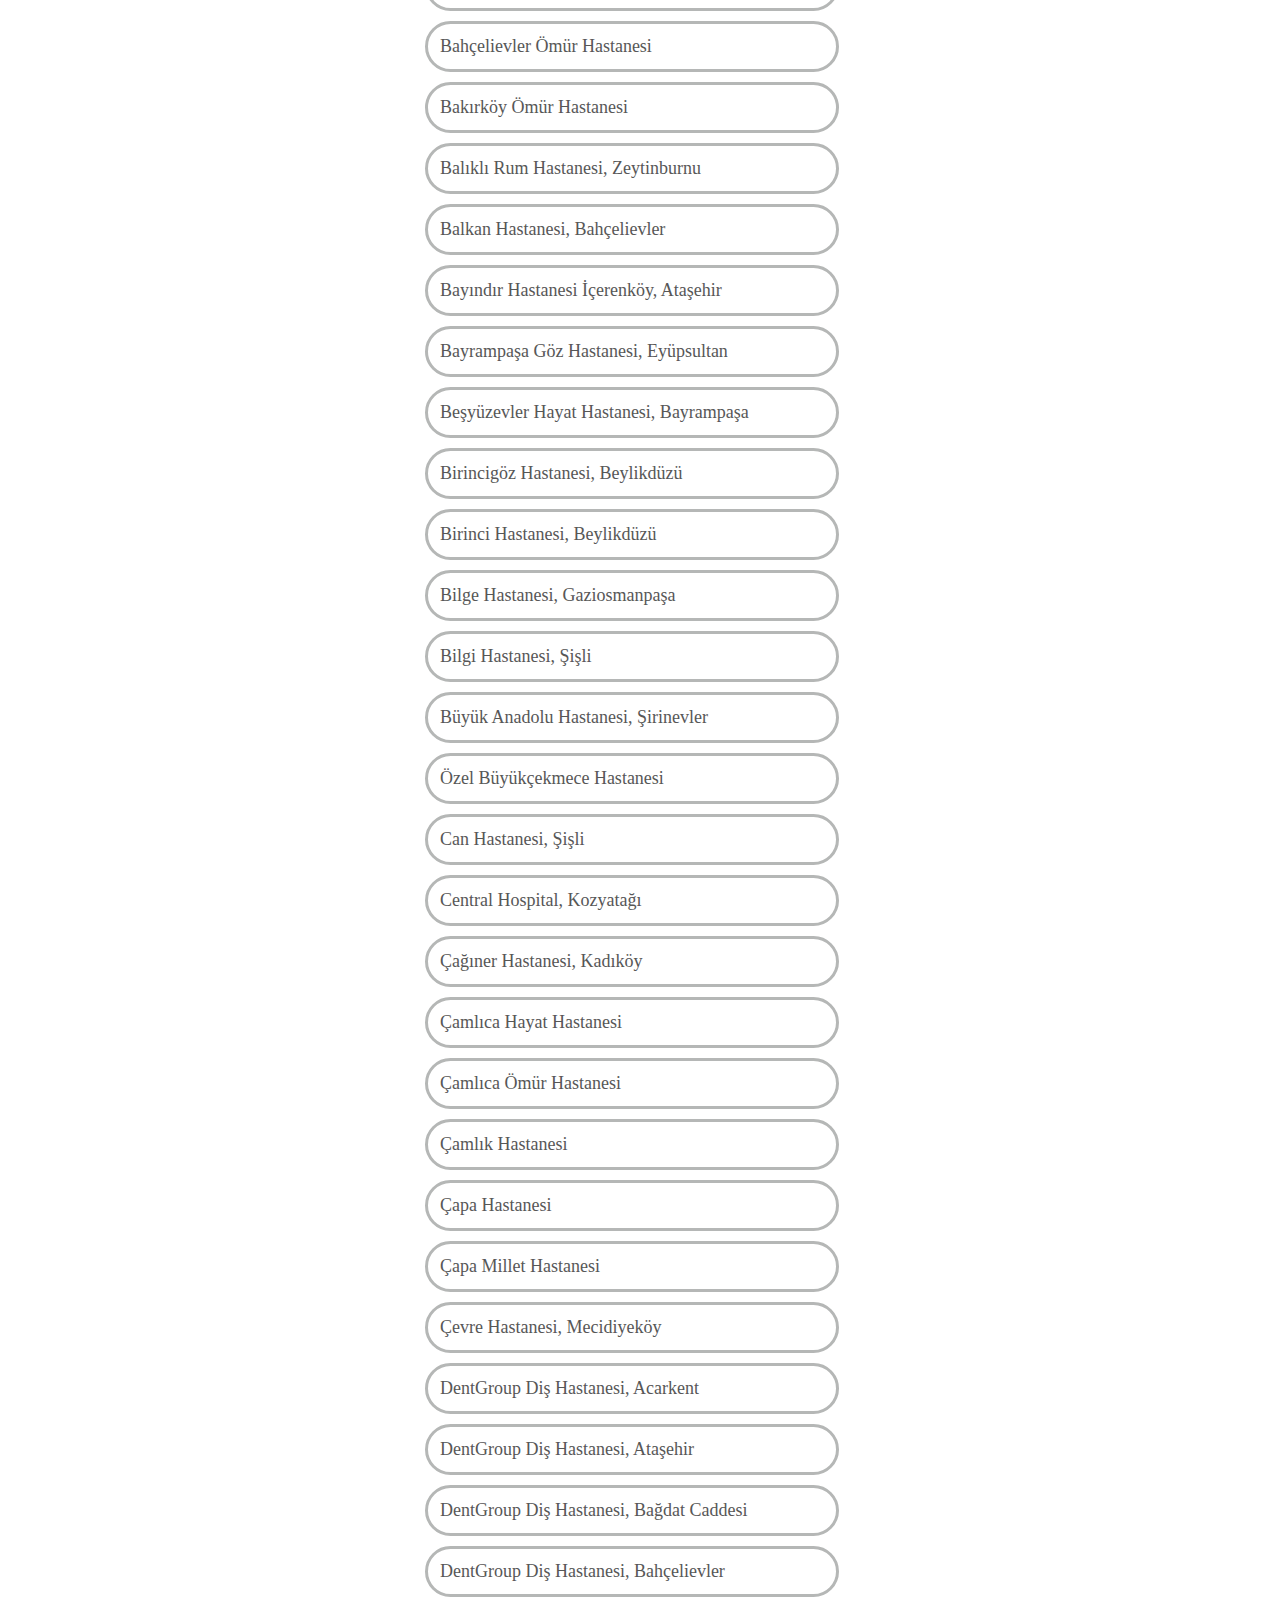
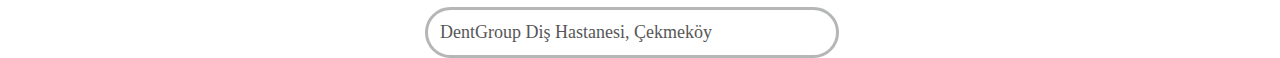
==== commit e37be4da: "theme" ====
--- a/servıces/index.html
+++ b/servıces/index.html
@@ -22,8 +22,7 @@
   
 
 <script src="script.js"></script>
-
-
+<div>close</div>
 
 <input  type="text" id="myInput" onkeyup="myFunction()"  placeholder="Search for services, doctor, hospital" >
 <a href=""><img src="4092559_search_magnifier_mobile ui_zoom_icon.png" alt="" class="search-i"></a>
@@ -48,6 +47,7 @@
 <ul id="myUL">
   
   
+  <i class=" fab far fas fas fa-wine-glass "></i>
   <li ><a href="#" class="adele">asthma treatmnet</a></li>
   <li><a href="#"class="adele">cancer treatment</a></li>
   <li><a href="#"class="adele">diabetes treatment</a></li>
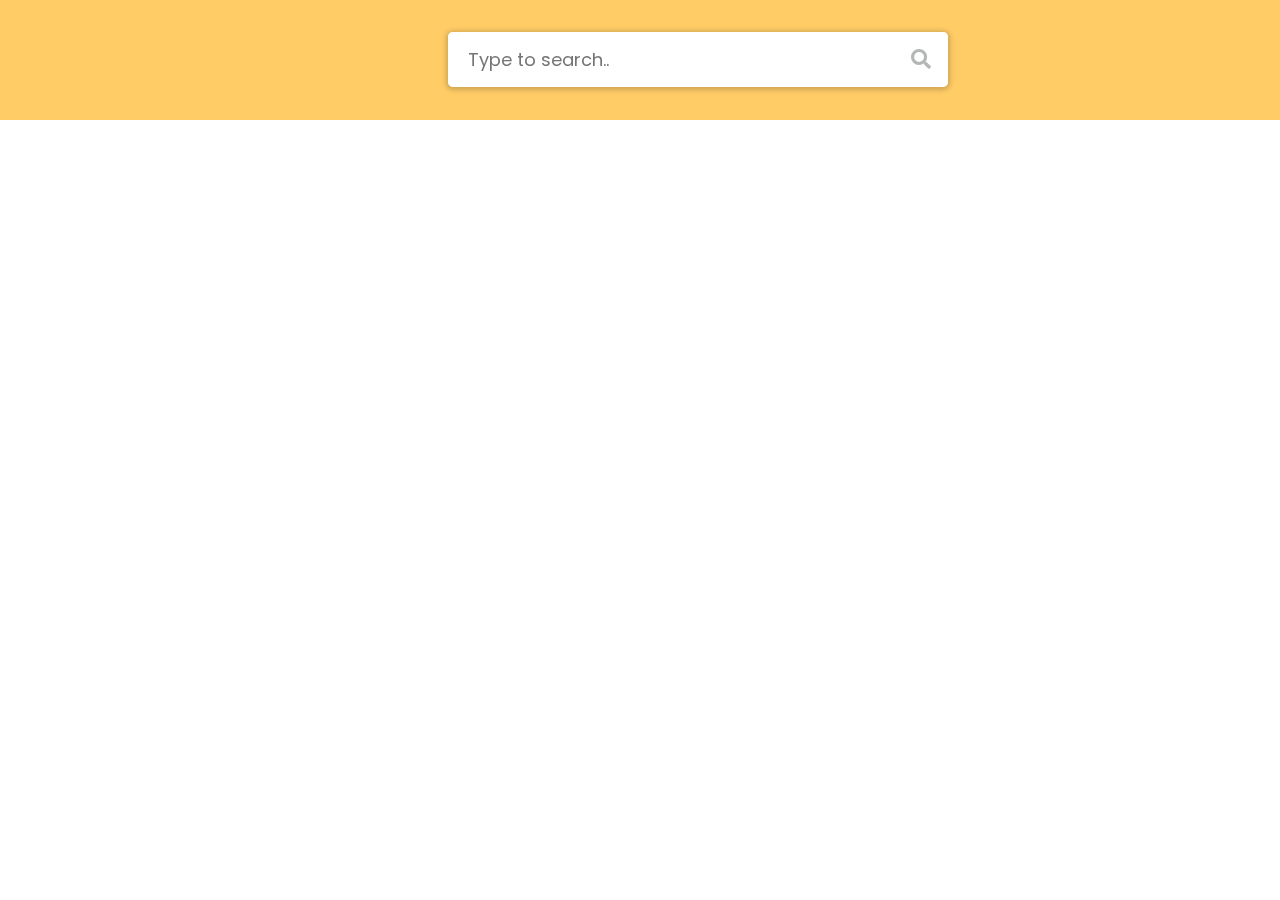
==== commit a775fb5c: "Refresh services page" ====
--- a/servıces/index.html
+++ b/servıces/index.html
@@ -1,168 +1,34 @@
 <!DOCTYPE html>
-<html lang="en">
-<head>
-  <meta charset="utf-8">
-  <title>mega-hosppital search page</title>
-  <link rel="stylesheet" href="style.css">
- <meta name="viewport" content="width=device-width, initial-scale=1.0">
- <link href="https://fonts.googleapis.com/icon?family=Material+Icons" rel="stylesheet">
-    <title>Document</title>
-</head>
-<body class="a-body">
-    
-    <header class="header2">
-      
+<!-- Created By CodingNepal - www.codingnepalweb.com -->
+<html lang="en" dir="ltr">
+  <head>
+    <meta charset="utf-8">
+    <title>Autocomplete Search Box | CodingNepal</title>
+    <link rel="stylesheet" href="style.css">
+   <meta name="viewport" content="width=device-width, initial-scale=1.0">
+    <link rel="stylesheet" href="https://cdnjs.cloudflare.com/ajax/libs/font-awesome/5.15.3/css/all.min.css"/>
+  </head>
+  <body>
+    <header>
      
-  
 
+      <div class="wrapper">
+        <div class="search-input">
+          <a href="" target="_blank" hidden></a>
+          <input type="text" placeholder="Type to search..">
+          <div class="autocom-box">
+            <!-- here list are inserted from javascript -->
+          </div>
+          <div class="icon"><i class="fas fa-search"></i></div>
+        </div>
+      </div>
 
-</header>
-<section>
-  
-  
-
-<script src="script.js"></script>
-<div>close</div>
-
-<input  type="text" id="myInput" onkeyup="myFunction()"  placeholder="Search for services, doctor, hospital" >
-<a href=""><img src="4092559_search_magnifier_mobile ui_zoom_icon.png" alt="" class="search-i"></a>
-
-
-<div class="user-box">
-  <div class="user-id">
-    <a href=""><img class="user-picture" src="sound-equalizer-filter-audio-audiomixer-256.webp"/></a>
+    </header>
     
     
-    <div class="dropdown-menu">
-      <ul>
-        <li>Settings</li>
-        <li>Sports</li>
-        <li>Log Out</li>
-      </ul>
-    </div>
-  </div>
-</div>
-
-<br><br><br>
-<ul id="myUL">
-  
-  
-  <i class=" fab far fas fas fa-wine-glass "></i>
-  <li ><a href="#" class="adele">asthma treatmnet</a></li>
-  <li><a href="#"class="adele">cancer treatment</a></li>
-  <li><a href="#"class="adele">diabetes treatment</a></li>
-  <li><a href="#"class="adele">brain an nerve surgery</a></li>
-  <li><a href="#"class="adele">heart surgery</a></li>
-  <li><a href="#"class="adele">plastic surgery</a></li>
-  <li><a href="#"class="adele">Dermatoloji</a></li>
-  <li><a href="#"class="adele">Pediatrics Cardiology</a></li>
-  <li><a href="#"class="adele">Pediatrics Endocrinology</a></li>
-  <li><a href="#"class="adele">Pediatrics Allergy</a></li>
-  <li><a href="#"class="adele">Pediatrics Hematology Oncology</a></li>
-  <li><a href="#"class="adele">Pediatrics Neurology</a></li>
-  <li><a href="#"class="adele">General Pediatrics</a></li>
-  <li><a href="#"class="adele">Anesthetic</a></li>
-  <li><a href="#"class="adele">Cardiology</a></li>
-  <li><a href="#"class="adele">Chaplaincy</a></li>
-  <li><a href="#"class="adele">Critical Care</a></li>
-  <li><a href="#"class="adele">Discharge Lounge</a></li>
-  <li><a href="#"class="adele">Gastroenterology</a></li><li>
-  <li><a href="#"class="adele">Gynecology</a></li>
-  <li><a href="#"class="adele">Haematology</a></li>
-  <li><a href="#"class="adele">Maternity</a></li>
-  <li><a href="#"class="adele">Academic Hospital, Altunizade</a></li>
-  <li><a href="#"class="adele">Adatıp Hastanesi, Kurtköy</a></li>
-  <li><a href="#"class="adele">Aile Hastanesi, Bahçelievler</a></li>
-  <li><a href="#"class="adele">Acıbadem Hastanesi, Kadıköy.
-  <li><a href="#"class="adele">Acıbadem Hastanesi, Fulya</a></li>
-  <li><a href="#"class="adele">Acıbadem Hastanesi, Kozyatağı</a></li>
-  <li><a href="#"class="adele">Acıbadem Hastanesi, Maslak</a></li>
-  <li><a href="#"class="adele">Acıbadem Hastanesi, Taksim</a></li>
-  <li><a href="#"class="adele">Elitium Hastanesi, Avcılar 7
-  </a></li>
-  <li><a href="#"class="adele">Acıbadem International Hospital, Yeşilköy</a></li>
-  <li><a href="#"class="adele">Akça Hastanesi, Fatih</a></li>
-  <li><a href="#"class="adele">Aksaray Vatan Hastanesi</a></li>
-  <li><a href="#"class="adele">Aksoy Hastanesi, Şişli</a></li>
-  <li><a href="#"class="adele">Alman Hastanesi, Taksim</a></li>
-  <li><a href="#"class="adele">Amerikan Hastanesi (American Hospital), Nişantaşı</a></li>
-  <li><a href="#"class="adele">Anadolu Hastanesi, Üsküdar</a></li>
-  <li><a href="#"class="adele">Ataköy Hastanesi, Yenibosna</a></li>
-  <li><a href="#"class="adele">Avcılar Anadolu Hastanesi</a></li>
-  <li><a href="#"class="adele">Avcılar Candan Hastanesi</a></li>
-  <li><a href="#"class="adele">Avcılar Hayat Hastanesi</a></li>
-  <li><a href="#"class="adele">Avcılar Hospital</a></li>
-
-  <li><a href="#"class="adele">Avicenna Hastanesi, Esenler</a></li>
-  <li><a href="#"class="adele">Avrasya Hospital, Sultangazi</a></li>
-  <li><a href="#"class="adele">Avrasya Hospital, Zeytinburnu</a></li>
-  <li><a href="#"class="adele">Avrupa Hastanesi, Mecidiyeköy</a></li>
-  <li><a href="#"class="adele">Avrupa Cerrahi, Bakırköy</a></li>
-  <li><a href="#"class="adele">Avusturya Saint George Hastanesi, Karaköy  </a></li>
-  <li><a href="#"class="adele">Özel Bağcılar Hastanesi</a></li>
-  <li><a href="#"class="adele">Bahat Hospital Sultangazi</a></li>
-  <li><a href="#"class="adele">Bahçelievler Ömür Hastanesi</a></li>
-  <li><a href="#"class="adele">Bakırköy Ömür Hastanesi</a></li>
-  <li><a href="#"class="adele">Balıklı Rum Hastanesi, Zeytinburnu</a></li>
-  <li><a href="#"class="adele">Balkan Hastanesi, Bahçelievler</a></li>
-  <li><a href="#"class="adele">Bayındır Hastanesi İçerenköy, Ataşehir</a></li>
-  <li><a href="#"class="adele">Bayrampaşa Göz Hastanesi, Eyüpsultan</a></li>
-  <li><a href="#"class="adele">Beşyüzevler Hayat Hastanesi, Bayrampaşa</a></li>
-  <li><a href="#"class="adele">Birincigöz Hastanesi, Beylikdüzü</a></li>
-  <li><a href="#"class="adele">Birinci Hastanesi, Beylikdüzü</a></li>
-  <li><a href="#"class="adele">Bilge Hastanesi, Gaziosmanpaşa</a></li>
-  <li><a href="#"class="adele">Bilgi Hastanesi, Şişli</a></li>
-  <li><a href="#"class="adele">Büyük Anadolu Hastanesi, Şirinevler</a></li>
-  <li><a href="#"class="adele">Özel Büyükçekmece Hastanesi</a></li>
-  <li><a href="#"class="adele">Can Hastanesi, Şişli</a></li>
-  <li><a href="#"class="adele">Central Hospital, Kozyatağı</a></li>
-  <li><a href="#"class="adele">Çağıner Hastanesi, Kadıköy</a></li>
-  <li><a href="#"class="adele">Çamlıca Hayat Hastanesi</a></li>
-  <li><a href="#"class="adele">Çamlıca Ömür Hastanesi</a></li>
-  <li><a href="#"class="adele">Çamlık Hastanesi</a></li>
-  <li><a href="#"class="adele">Çapa Hastanesi</a></li>
-  <li><a href="#"class="adele">Çapa Millet Hastanesi</a></li>
-  <li><a href="#"class="adele">Çevre Hastanesi, Mecidiyeköy</a></li>
-  <li><a href="#"class="adele">DentGroup Diş Hastanesi, Acarkent</a></li>
-  <li><a href="#"class="adele">DentGroup Diş Hastanesi, Ataşehir</a></li>
-  <li><a href="#"class="adele">DentGroup Diş Hastanesi, Bağdat Caddesi</a></li>
-  <li><a href="#"class="adele">DentGroup Diş Hastanesi, Bahçelievler</a></li>
-  <li><a href="#"class="adele">DentGroup Diş Hastanesi, Çekmeköy</a></li>
-
-
-  
-  
-  
-</ul>
-
-</section>
-
-  
-</body>
-<script >
-
-for (var i = 0; i < 20; i++) {
-  
-}
-function myFunction() {
-  // Declare variables
-  var input, filter, ul, li, a, i, txtValue;
-  input = document.getElementById('myInput');
-  filter = input.value.toUpperCase('myInput');
-  ul = document.getElementById("myUL");
-  li = ul.getElementsByTagName('li');
-
-  // Loop through all list items, and hide those who don't match the search query
-  for (i = 0; i < li.length; i++) {
-    a = li[i].getElementsByTagName("a")[0];
-    txtValue = a.textContent || a.innerText;
-    if (txtValue.toUpperCase().indexOf(filter) > -1) {
-      li[i].style.display = "";
-    } else {
-      li[i].style.display = "none";
-    }
-  }
-}
-  
-</script>
+    
+  </body>
+  <script src="suggestions.js"></script> 
+     <script src="script.js"></script> 
+     
 </html>--- a/servıces/style.css
+++ b/servıces/style.css
@@ -1,204 +1,100 @@
 @import url('https://fonts.googleapis.com/css2?family=Poppins:wght@200;300;400;500;600;700&display=swap');
-
 *{
-    padding: 0;
-    margin:0;
-    text-decoration: none;
-
+  margin: 0;
+  padding: 0;
+  box-sizing: border-box;
+  font-family: 'Poppins', sans-serif;
 }
 
 
-
-
-.header2{
-    background-color:rgb(255, 204, 102);
-    position: fixed;
-    z-index: 999;
-    
-   
-    height: 100px;
-    width: 100%;
-}
-.search-i{
-  position: fixed;
-  z-index: 999;
-  height:35px;
-  left: 32%;
-  top: 4.5%;
-}
-.container {
-
-}
-
-.filter-icon{
-  position: fixed;
-  display: flex;
-  height: 4%;
-  left: 65.3%;
-  z-index: 999;
-  top: 4%;
-}
-
-
-
-
-#myInput {
-  /* Add a search icon to input */
-  background-color: rgb(255, 255, 255);
-  background-position: 10px 12px; /* Position the search icon */
-  background-repeat: no-repeat; /* Do not repeat the icon image */
-  border-radius: 30px;
-  width: 35%; /* Full-width */
-  height:4% ;
-  position: fixed;
-  z-index: 999;
-  margin-left: 30%;
-  margin-top: 0.5%;
-  top:2%;
-  font-size: 16px; /* Increase font-size */
-  padding: 12px 20px 12px 40px; /* Add some padding */
-  border:none; /* Add a grey border */
-  margin-bottom: 12px; /* Add some space below the input */
-}
-input::placeholder{
-  position: fixed;
-  z-index: 999;
-  top: 23.3px;
-  left: 14%;
-  color:#b5b7b6 ;
-}
-.user-box {
-  position: fixed;
-  
-  z-index: 999;
-  top: 3.5%;
-  width: 50px;
-  left: 64%;
-  
-}
-
-
-
-
-.user-picture {
-  width: 35px;
-  height: 35px;
-  margin-top: 23%;
- opacity: 0.5;
+body {
   
   
 }
-
-.user-name {
-  height: 100%;
-  width: 300px;
-  font-size: 1.5em;
-  line-height: 2.5em;
-  padding: 20px;
-  float: left;
+header{
+  background-color: rgb(255, 204, 102);
+    
+    
+    
+    
+    justify-content: space-between;
+    align-items: center;
+    padding-right: 50px;
+    width: 100%;
+    height: 120px;
+    background-position: center;
+    background-size: cover;
+}
+.logo-png{
+  height: 150px;
+  margin-left: 60px;
 }
 
-.dropdown-arrow {
-  height: 0;
-  width: 0;
-	border-left: 10px solid transparent;
-	border-right: 10px solid transparent;
-	border-top: 10px solid #333;
+::selection{
+  color: #fff;
+  background: #664AFF;
+}
+.wrapper{
+  width: 500px;
+  position: fixed;
+  left: 35%;
+  top: 3.5%;
+}
+.wrapper .search-input{
+  background: #fff;
+  width: 100%;
+  border-radius: 5px;
   position: relative;
-  top: 45px;
-  left: 350px;
+  box-shadow: 0px 1px 5px 3px rgba(0,0,0,0.12);
 }
-
-.user-id:hover .dropdown-arrow {
-  top: 35px;
-	border-left: 10px solid transparent;
-	border-right: 10px solid transparent;
-	border-bottom: 10px solid #333;
-  border-top: 10px solid transparent;
+.search-input input{
+  height: 55px;
+  width: 100%;
+  outline: none;
+  border: none;
+  border-radius: 5px;
+  padding: 0 60px 0 20px;
+  font-size: 18px;
+  box-shadow: 0px 1px 5px rgba(0,0,0,0.1);
 }
-
-.dropdown-menu {
-  list-style-type: none;
-  border-radius: 30px;
+.search-input.active input{
+  border-radius: 5px 5px 0 0;
+}
+.search-input .autocom-box{
+  padding: 0;
+  opacity: 0;
+  pointer-events: none;
+  max-height: 280px;
+  overflow-y: auto;
+}
+.search-input.active .autocom-box{
+  padding: 10px 8px;
+  opacity: 1;
+  pointer-events: auto;
+}
+.autocom-box li{
+  list-style: none;
+  padding: 8px 12px;
   display: none;
-  background: #555; /* Non-rgba compatable browsers */
-  background: rgba(33, 33, 33, 0.9);
+  width: 100%;
+  cursor: default;
+  border-radius: 3px;
 }
-
-.user-id:hover .dropdown-menu {
+.search-input.active .autocom-box li{
   display: block;
+}
+.autocom-box li:hover{
+  background: #efefef;
+}
+.search-input .icon{
   position: absolute;
-  top: 100%;
+  right: 0px;
+  top: 0px;
+  height: 55px;
+  width: 55px;
+  text-align: center;
+  line-height: 55px;
+  font-size: 20px;
+  color: #b5b7b6;
+  cursor: pointer;
 }
-
-.dropdown-menu ul li {
-  list-style-type: none;
-  display: block;
-  height: 50px;
-  width: 200px;
-  font-size: 1.5em;
-  line-height: 2.5em;
-  padding: 20px;
-  color: #fff;
-  border-bottom: 2px solid #333;
-}
-
-.dropdown-menu ul li:last-child {
-  border-bottom: none;
-}
-
-.dropdown-menu ul li:hover {
-  background: #333;
-  color: #fff;
-}
-
-
-
-
-#myUL {
-  
-  /* Remove default list styling */
-  list-style-type: none;
-  
-  padding: 0;
-  margin: 0;
-  width: 100%;
-  margin-top: 3%;
- 
-  
-}
-
-#myUL li a {
-  border: 3px solid #b5b7b6; /* Add a border to all links */
-  width: 30%;
-  margin-left: 33.2%;
-  position: sticky;
-  border-radius: 30px;
-  margin-top: 10px; /* Prevent double borders */
-  background-color:rgb(255, 255, 255); /* Grey background color */
-  padding: 12px; /* Add some padding */
-  text-decoration: none; /* Remove default text underline */
-  font-size: 18px; /* Increase the font-size */
-  color: rgb(87, 87, 87); /* Add a black text color */
-  display: block; /* Make it into a block element to fill the whole list */
-}
-
-
-#myUL li a:hover:not(.header) {
-  
-border: 3px solid rgb(255, 204, 102) ;
-
-}
-
-
-
-
-
-
-
-
-
-
-
-
-
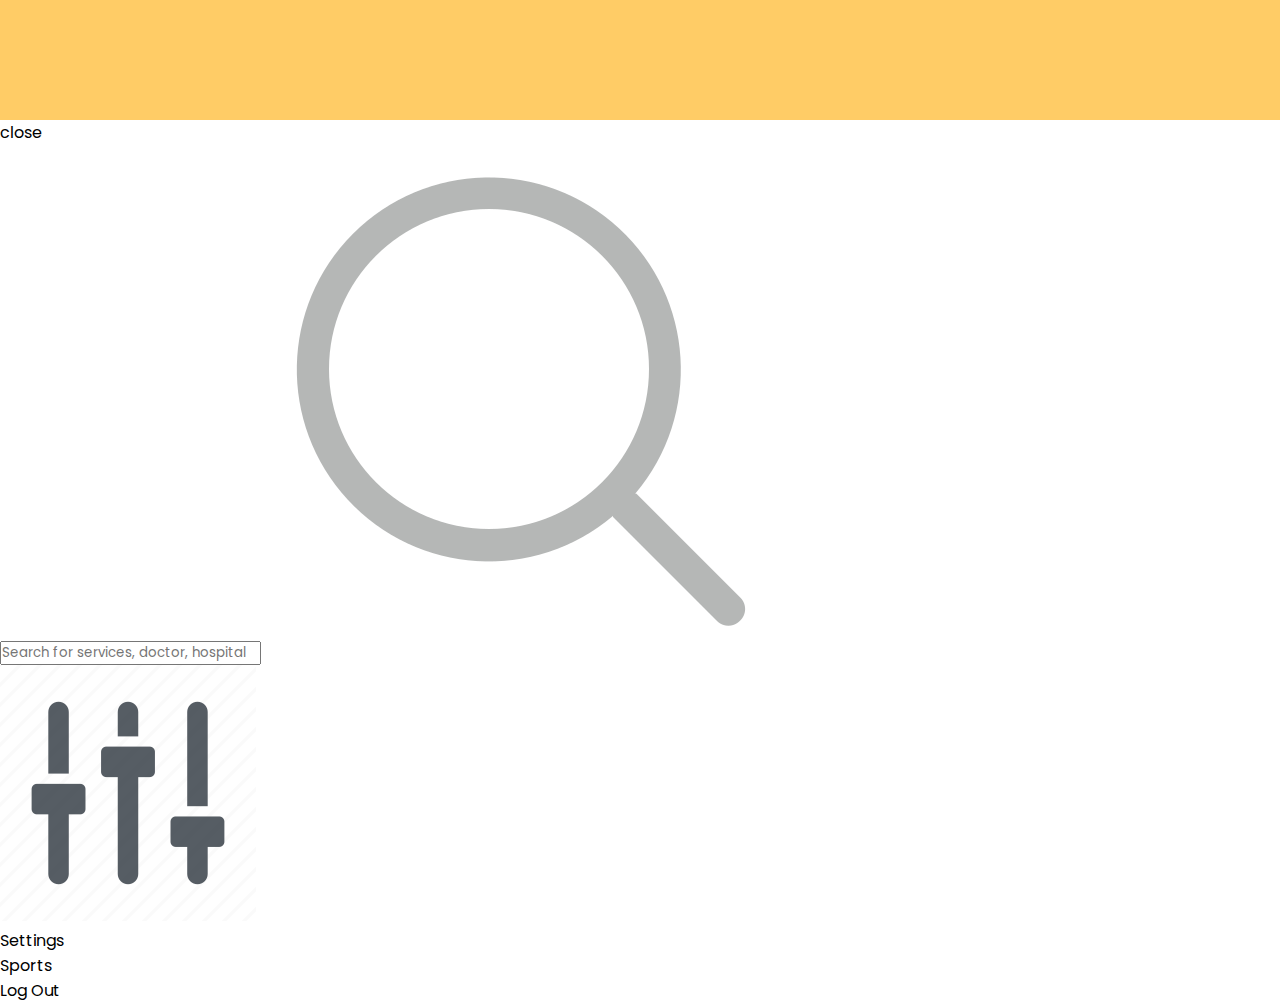
==== commit 9d9ff190: "Merge branch 'main' of https://github.com/Ammaralibrahim/omk" ====
--- a/servıces/index.html
+++ b/servıces/index.html
@@ -1,27 +1,47 @@
 <!DOCTYPE html>
-<!-- Created By CodingNepal - www.codingnepalweb.com -->
-<html lang="en" dir="ltr">
-  <head>
-    <meta charset="utf-8">
-    <title>Autocomplete Search Box | CodingNepal</title>
-    <link rel="stylesheet" href="style.css">
-   <meta name="viewport" content="width=device-width, initial-scale=1.0">
-    <link rel="stylesheet" href="https://cdnjs.cloudflare.com/ajax/libs/font-awesome/5.15.3/css/all.min.css"/>
-  </head>
-  <body>
-    <header>
+<html lang="en">
+<head>
+  <meta charset="utf-8">
+  <title>mega-hosppital search page</title>
+  <link rel="stylesheet" href="style.css">
+ <meta name="viewport" content="width=device-width, initial-scale=1.0">
+ <link href="https://fonts.googleapis.com/icon?family=Material+Icons" rel="stylesheet">
+    <title>Document</title>
+</head>
+<body class="a-body">
+    
+    <header class="header2">
+      
      
+  
 
-      <div class="wrapper">
-        <div class="search-input">
-          <a href="" target="_blank" hidden></a>
-          <input type="text" placeholder="Type to search..">
-          <div class="autocom-box">
-            <!-- here list are inserted from javascript -->
-          </div>
-          <div class="icon"><i class="fas fa-search"></i></div>
-        </div>
-      </div>
+
+</header>
+<section>
+  
+  
+
+<script src="script.js"></script>
+<div>close</div>
+
+<input  type="text" id="myInput" onkeyup="myFunction()"  placeholder="Search for services, doctor, hospital" >
+<a href=""><img src="4092559_search_magnifier_mobile ui_zoom_icon.png" alt="" class="search-i"></a>
+
+
+<div class="user-box">
+  <div class="user-id">
+    <a href=""><img class="user-picture" src="sound-equalizer-filter-audio-audiomixer-256.webp"/></a>
+    
+    
+    <div class="dropdown-menu">
+      <ul>
+        <li>Settings</li>
+        <li>Sports</li>
+        <li>Log Out</li>
+      </ul>
+    </div>
+  </div>
+</div>
 
     </header>
     
